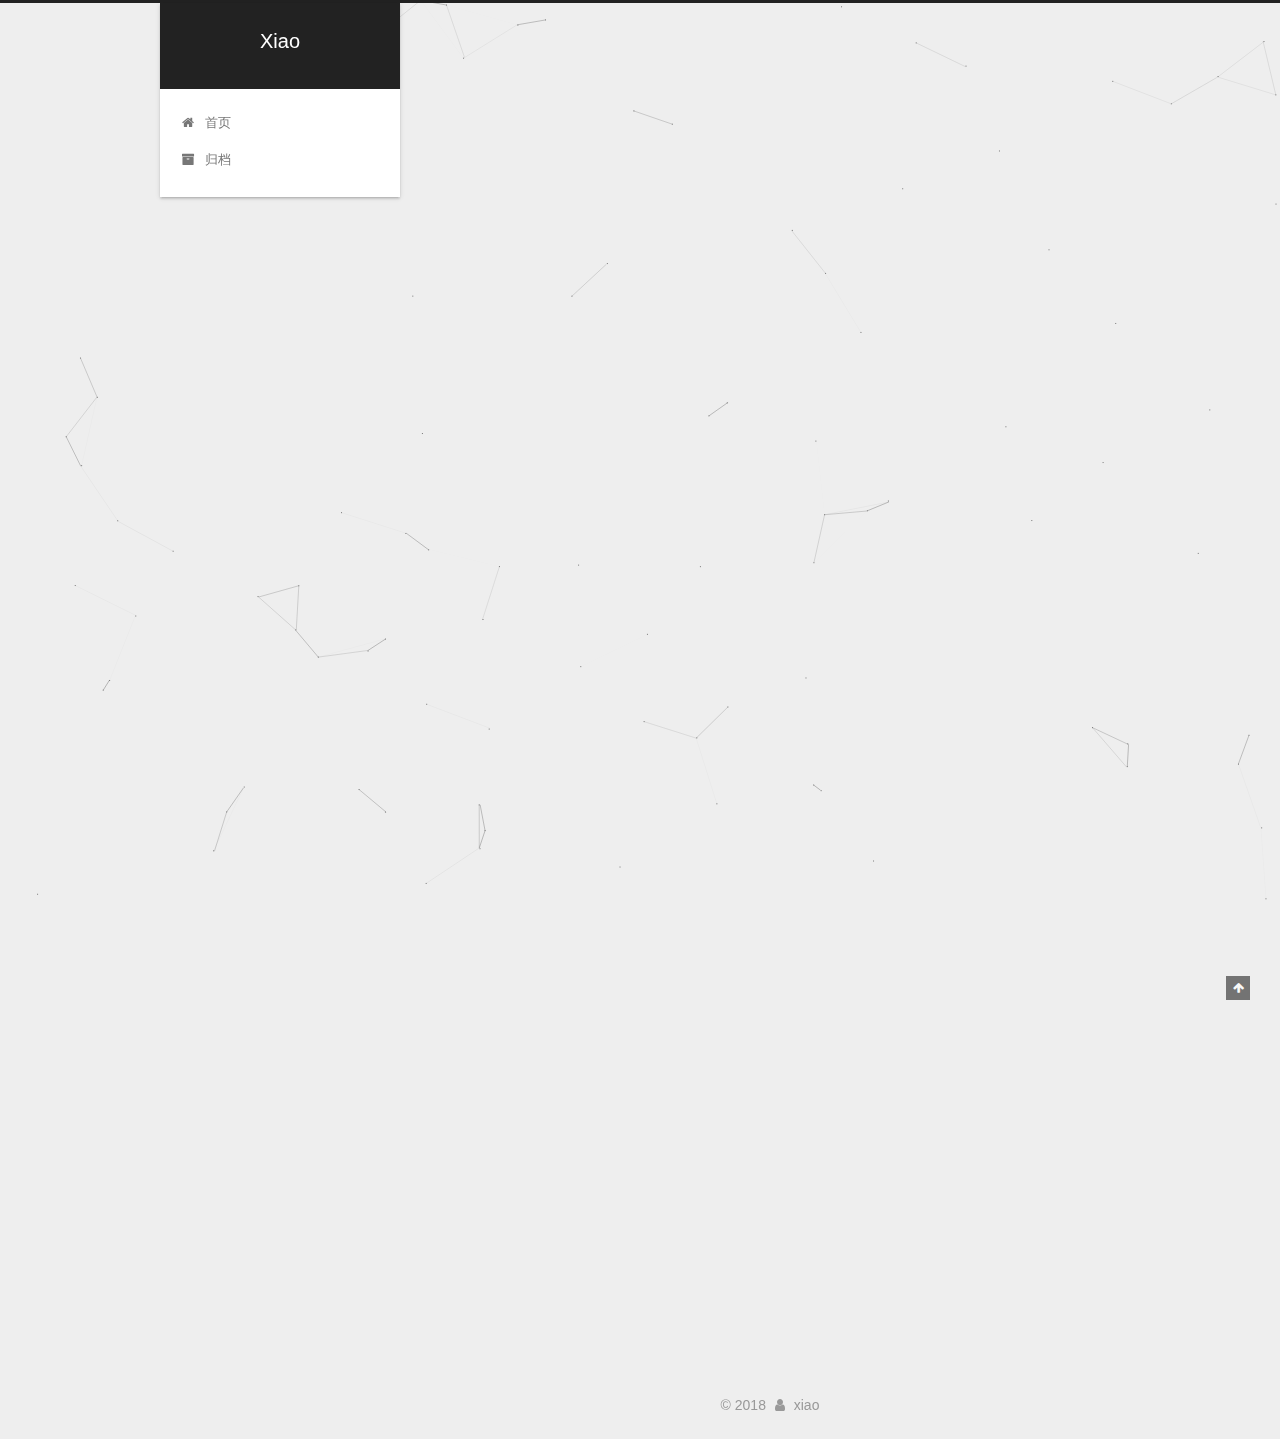
==== index.html @ 37ae93a6 "Site updated: 2018-03-06 10:00:41" ====
<!DOCTYPE html>



  


<html class="theme-next gemini use-motion" lang="zh-Hans">
<head>
  <meta charset="UTF-8"/>
<meta http-equiv="X-UA-Compatible" content="IE=edge" />
<meta name="viewport" content="width=device-width, initial-scale=1, maximum-scale=1"/>
<meta name="theme-color" content="#222">









<meta http-equiv="Cache-Control" content="no-transform" />
<meta http-equiv="Cache-Control" content="no-siteapp" />
















  
  
  <link href="/lib/fancybox/source/jquery.fancybox.css?v=2.1.5" rel="stylesheet" type="text/css" />







<link href="/lib/font-awesome/css/font-awesome.min.css?v=4.6.2" rel="stylesheet" type="text/css" />

<link href="/css/main.css?v=5.1.4" rel="stylesheet" type="text/css" />


  <link rel="apple-touch-icon" sizes="180x180" href="/images/apple-touch-icon-next.png?v=5.1.4">


  <link rel="icon" type="image/png" sizes="32x32" href="/images/favicon-32x32-next.png?v=5.1.4">


  <link rel="icon" type="image/png" sizes="16x16" href="/images/favicon-16x16-next.png?v=5.1.4">


  <link rel="mask-icon" href="/images/logo.svg?v=5.1.4" color="#222">





  <meta name="keywords" content="Hexo, NexT" />










<meta name="description" content="dog face :-)">
<meta property="og:type" content="website">
<meta property="og:title" content="Xiao">
<meta property="og:url" content="http://xiao.dog/index.html">
<meta property="og:site_name" content="Xiao">
<meta property="og:description" content="dog face :-)">
<meta property="og:locale" content="zh-Hans">
<meta name="twitter:card" content="summary">
<meta name="twitter:title" content="Xiao">
<meta name="twitter:description" content="dog face :-)">



<script type="text/javascript" id="hexo.configurations">
  var NexT = window.NexT || {};
  var CONFIG = {
    root: '/',
    scheme: 'Gemini',
    version: '5.1.4',
    sidebar: {"position":"left","display":"post","offset":12,"b2t":false,"scrollpercent":false,"onmobile":false},
    fancybox: true,
    tabs: true,
    motion: {"enable":true,"async":false,"transition":{"post_block":"fadeIn","post_header":"slideDownIn","post_body":"slideDownIn","coll_header":"slideLeftIn","sidebar":"slideUpIn"}},
    duoshuo: {
      userId: '0',
      author: '博主'
    },
    algolia: {
      applicationID: '',
      apiKey: '',
      indexName: '',
      hits: {"per_page":10},
      labels: {"input_placeholder":"Search for Posts","hits_empty":"We didn't find any results for the search: ${query}","hits_stats":"${hits} results found in ${time} ms"}
    }
  };
</script>



  <link rel="canonical" href="http://xiao.dog/"/>





  <title>Xiao</title>
  








</head>

<body itemscope itemtype="http://schema.org/WebPage" lang="zh-Hans">

  
  
    
  

  <div class="container sidebar-position-left 
  page-home">
    <div class="headband"></div>

    <header id="header" class="header" itemscope itemtype="http://schema.org/WPHeader">
      <div class="header-inner"><div class="site-brand-wrapper">
  <div class="site-meta ">
    

    <div class="custom-logo-site-title">
      <a href="/"  class="brand" rel="start">
        <span class="logo-line-before"><i></i></span>
        <span class="site-title">Xiao</span>
        <span class="logo-line-after"><i></i></span>
      </a>
    </div>
      
        <p class="site-subtitle"></p>
      
  </div>

  <div class="site-nav-toggle">
    <button>
      <span class="btn-bar"></span>
      <span class="btn-bar"></span>
      <span class="btn-bar"></span>
    </button>
  </div>
</div>

<nav class="site-nav">
  

  
    <ul id="menu" class="menu">
      
        
        <li class="menu-item menu-item-home">
          <a href="/" rel="section">
            
              <i class="menu-item-icon fa fa-fw fa-home"></i> <br />
            
            首页
          </a>
        </li>
      
        
        <li class="menu-item menu-item-archives">
          <a href="/archives/" rel="section">
            
              <i class="menu-item-icon fa fa-fw fa-archive"></i> <br />
            
            归档
          </a>
        </li>
      

      
    </ul>
  

  
</nav>



 </div>
    </header>

    <main id="main" class="main">
      <div class="main-inner">
        <div class="content-wrap">
          <div id="content" class="content">
            
  <section id="posts" class="posts-expand">
    
      

  

  
  
  

  <article class="post post-type-normal" itemscope itemtype="http://schema.org/Article">
  
  
  
  <div class="post-block">
    <link itemprop="mainEntityOfPage" href="http://xiao.dog/2018/03/02/Django工程结构/">

    <span hidden itemprop="author" itemscope itemtype="http://schema.org/Person">
      <meta itemprop="name" content="xiao">
      <meta itemprop="description" content="">
      <meta itemprop="image" content="/images/dog.jpg">
    </span>

    <span hidden itemprop="publisher" itemscope itemtype="http://schema.org/Organization">
      <meta itemprop="name" content="Xiao">
    </span>

    
      <header class="post-header">

        
        
          <h1 class="post-title" itemprop="name headline">
                
                <a class="post-title-link" href="/2018/03/02/Django工程结构/" itemprop="url">Django 工程目录结构</a></h1>
        

        <div class="post-meta">
          <span class="post-time">
            
              <span class="post-meta-item-icon">
                <i class="fa fa-calendar-o"></i>
              </span>
              
                <span class="post-meta-item-text">发表于</span>
              
              <time title="创建于" itemprop="dateCreated datePublished" datetime="2018-03-02T00:00:00+08:00">
                2018-03-02
              </time>
            

            

            
          </span>

          

          
            
          

          
          

          

          

          

        </div>
      </header>
    

    
    
    
    <div class="post-body" itemprop="articleBody">

      
      

      
        
          <p><a href="http://www.loonapp.com/blog/11/" target="_blank" rel="noopener">来源</a></p>
<h1 id="Django-工程目录结构"><a href="#Django-工程目录结构" class="headerlink" title="Django 工程目录结构"></a>Django 工程目录结构</h1>
          <!--noindex-->
          <div class="post-button text-center">
            <a class="btn" href="/2018/03/02/Django工程结构/#more" rel="contents">
              阅读全文 &raquo;
            </a>
          </div>
          <!--/noindex-->
        
      
    </div>
    
    
    

    

    

    

    <footer class="post-footer">
      

      

      

      
      
        <div class="post-eof"></div>
      
    </footer>
  </div>
  
  
  
  </article>


    
      

  

  
  
  

  <article class="post post-type-normal" itemscope itemtype="http://schema.org/Article">
  
  
  
  <div class="post-block">
    <link itemprop="mainEntityOfPage" href="http://xiao.dog/2018/03/02/Markdown语法/">

    <span hidden itemprop="author" itemscope itemtype="http://schema.org/Person">
      <meta itemprop="name" content="xiao">
      <meta itemprop="description" content="">
      <meta itemprop="image" content="/images/dog.jpg">
    </span>

    <span hidden itemprop="publisher" itemscope itemtype="http://schema.org/Organization">
      <meta itemprop="name" content="Xiao">
    </span>

    
      <header class="post-header">

        
        
          <h1 class="post-title" itemprop="name headline">
                
                <a class="post-title-link" href="/2018/03/02/Markdown语法/" itemprop="url">Markdown</a></h1>
        

        <div class="post-meta">
          <span class="post-time">
            
              <span class="post-meta-item-icon">
                <i class="fa fa-calendar-o"></i>
              </span>
              
                <span class="post-meta-item-text">发表于</span>
              
              <time title="创建于" itemprop="dateCreated datePublished" datetime="2018-03-02T00:00:00+08:00">
                2018-03-02
              </time>
            

            

            
          </span>

          

          
            
          

          
          

          

          

          

        </div>
      </header>
    

    
    
    
    <div class="post-body" itemprop="articleBody">

      
      

      
        
          <h1 id="Markdown"><a href="#Markdown" class="headerlink" title="Markdown"></a>Markdown</h1>
          <!--noindex-->
          <div class="post-button text-center">
            <a class="btn" href="/2018/03/02/Markdown语法/#more" rel="contents">
              阅读全文 &raquo;
            </a>
          </div>
          <!--/noindex-->
        
      
    </div>
    
    
    

    

    

    

    <footer class="post-footer">
      

      

      

      
      
        <div class="post-eof"></div>
      
    </footer>
  </div>
  
  
  
  </article>


    
      

  

  
  
  

  <article class="post post-type-normal" itemscope itemtype="http://schema.org/Article">
  
  
  
  <div class="post-block">
    <link itemprop="mainEntityOfPage" href="http://xiao.dog/2018/03/01/PEP 8/">

    <span hidden itemprop="author" itemscope itemtype="http://schema.org/Person">
      <meta itemprop="name" content="xiao">
      <meta itemprop="description" content="">
      <meta itemprop="image" content="/images/dog.jpg">
    </span>

    <span hidden itemprop="publisher" itemscope itemtype="http://schema.org/Organization">
      <meta itemprop="name" content="Xiao">
    </span>

    
      <header class="post-header">

        
        
          <h1 class="post-title" itemprop="name headline">
                
                <a class="post-title-link" href="/2018/03/01/PEP 8/" itemprop="url">PEP 8</a></h1>
        

        <div class="post-meta">
          <span class="post-time">
            
              <span class="post-meta-item-icon">
                <i class="fa fa-calendar-o"></i>
              </span>
              
                <span class="post-meta-item-text">发表于</span>
              
              <time title="创建于" itemprop="dateCreated datePublished" datetime="2018-03-01T00:00:00+08:00">
                2018-03-01
              </time>
            

            

            
          </span>

          

          
            
          

          
          

          

          

          

        </div>
      </header>
    

    
    
    
    <div class="post-body" itemprop="articleBody">

      
      

      
        
          <h1 id="PEP-8-–-Python编码规范"><a href="#PEP-8-–-Python编码规范" class="headerlink" title="PEP 8 – Python编码规范"></a>PEP 8 – Python编码规范</h1><table>
<thead>
<tr>
<th style="text-align:center">标题</th>
<th>Python编码规范</th>
</tr>
</thead>
<tbody>
<tr>
<td style="text-align:center">PEP</td>
<td>8</td>
</tr>
<tr>
<td style="text-align:center">作者</td>
<td>Guido van Rossum, Barry Warsaw, Nick Coghlan</td>
</tr>
<tr>
<td style="text-align:center">状态</td>
<td>Active</td>
</tr>
<tr>
<td style="text-align:center">类型</td>
<td>Process</td>
</tr>
<tr>
<td style="text-align:center">创建时间</td>
<td>2001年7月5日</td>
</tr>
<tr>
<td style="text-align:center">提交历史</td>
<td>2001年7月5日，2013年8月1日</td>
</tr>
</tbody>
</table>
          <!--noindex-->
          <div class="post-button text-center">
            <a class="btn" href="/2018/03/01/PEP 8/#more" rel="contents">
              阅读全文 &raquo;
            </a>
          </div>
          <!--/noindex-->
        
      
    </div>
    
    
    

    

    

    

    <footer class="post-footer">
      

      

      

      
      
        <div class="post-eof"></div>
      
    </footer>
  </div>
  
  
  
  </article>


    
  </section>

  


          </div>
          


          

        </div>
        
          
  
  <div class="sidebar-toggle">
    <div class="sidebar-toggle-line-wrap">
      <span class="sidebar-toggle-line sidebar-toggle-line-first"></span>
      <span class="sidebar-toggle-line sidebar-toggle-line-middle"></span>
      <span class="sidebar-toggle-line sidebar-toggle-line-last"></span>
    </div>
  </div>

  <aside id="sidebar" class="sidebar">
    
    <div class="sidebar-inner">

      

      

      <section class="site-overview-wrap sidebar-panel sidebar-panel-active">
        <div class="site-overview">
          <div class="site-author motion-element" itemprop="author" itemscope itemtype="http://schema.org/Person">
            
              <img class="site-author-image" itemprop="image"
                src="/images/dog.jpg"
                alt="xiao" />
            
              <p class="site-author-name" itemprop="name">xiao</p>
              <p class="site-description motion-element" itemprop="description">dog face :-)</p>
          </div>

          <nav class="site-state motion-element">

            
              <div class="site-state-item site-state-posts">
              
                <a href="/archives/">
              
                  <span class="site-state-item-count">3</span>
                  <span class="site-state-item-name">日志</span>
                </a>
              </div>
            

            

            
              
              
              <div class="site-state-item site-state-tags">
                
                  <span class="site-state-item-count">3</span>
                  <span class="site-state-item-name">标签</span>
                
              </div>
            

          </nav>

          

          

          
          

          
          

          

        </div>
      </section>

      

      

    </div>
  </aside>


        
      </div>
    </main>

    <footer id="footer" class="footer">
      <div class="footer-inner">
        <div class="copyright">&copy; <span itemprop="copyrightYear">2018</span>
  <span class="with-love">
    <i class="fa fa-user"></i>
  </span>
  <span class="author" itemprop="copyrightHolder">xiao</span>

  
</div>









        







        
      </div>
    </footer>

    
      <div class="back-to-top">
        <i class="fa fa-arrow-up"></i>
        
      </div>
    

    

  </div>

  

<script type="text/javascript">
  if (Object.prototype.toString.call(window.Promise) !== '[object Function]') {
    window.Promise = null;
  }
</script>









  


  











  
  
    <script type="text/javascript" src="/lib/jquery/index.js?v=2.1.3"></script>
  

  
  
    <script type="text/javascript" src="/lib/fastclick/lib/fastclick.min.js?v=1.0.6"></script>
  

  
  
    <script type="text/javascript" src="/lib/jquery_lazyload/jquery.lazyload.js?v=1.9.7"></script>
  

  
  
    <script type="text/javascript" src="/lib/velocity/velocity.min.js?v=1.2.1"></script>
  

  
  
    <script type="text/javascript" src="/lib/velocity/velocity.ui.min.js?v=1.2.1"></script>
  

  
  
    <script type="text/javascript" src="/lib/fancybox/source/jquery.fancybox.pack.js?v=2.1.5"></script>
  

  
  
    <script type="text/javascript" src="/lib/canvas-nest/canvas-nest.min.js"></script>
  


  


  <script type="text/javascript" src="/js/src/utils.js?v=5.1.4"></script>

  <script type="text/javascript" src="/js/src/motion.js?v=5.1.4"></script>



  
  


  <script type="text/javascript" src="/js/src/affix.js?v=5.1.4"></script>

  <script type="text/javascript" src="/js/src/schemes/pisces.js?v=5.1.4"></script>



  

  


  <script type="text/javascript" src="/js/src/bootstrap.js?v=5.1.4"></script>



  


  




	





  





  












  





  

  

  

  
  

  

  

  

</body>
</html>
---- css/main.css ----
/* normalize.css v3.0.2 | MIT License | git.io/normalize */
html {
  font-family: sans-serif; /* 1 */
  -ms-text-size-adjust: 100%; /* 2 */
  -webkit-text-size-adjust: 100%; /* 2 */
}
body {
  margin: 0;
}
article,
aside,
details,
figcaption,
figure,
footer,
header,
hgroup,
main,
menu,
nav,
section,
summary {
  display: block;
}
audio,
canvas,
progress,
video {
  display: inline-block; /* 1 */
  vertical-align: baseline; /* 2 */
}
audio:not([controls]) {
  display: none;
  height: 0;
}
[hidden],
template {
  display: none;
}
a {
  background-color: transparent;
}
a:active,
a:hover {
  outline: 0;
}
abbr[title] {
  border-bottom: 1px dotted;
}
b,
strong {
  font-weight: bold;
}
dfn {
  font-style: italic;
}
h1 {
  font-size: 2em;
  margin: 0.67em 0;
}
mark {
  background: #ff0;
  color: #000;
}
small {
  font-size: 80%;
}
sub,
sup {
  font-size: 75%;
  line-height: 0;
  position: relative;
  vertical-align: baseline;
}
sup {
  top: -0.5em;
}
sub {
  bottom: -0.25em;
}
img {
  border: 0;
}
svg:not(:root) {
  overflow: hidden;
}
figure {
  margin: 1em 40px;
}
hr {
  -moz-box-sizing: content-box;
  box-sizing: content-box;
  height: 0;
}
pre {
  overflow: auto;
}
code,
kbd,
pre,
samp {
  font-family: monospace, monospace;
  font-size: 1em;
}
button,
input,
optgroup,
select,
textarea {
  color: inherit; /* 1 */
  font: inherit; /* 2 */
  margin: 0; /* 3 */
}
button {
  overflow: visible;
}
button,
select {
  text-transform: none;
}
button,
html input[type="button"],
input[type="reset"],
input[type="submit"] {
  -webkit-appearance: button; /* 2 */
  cursor: pointer; /* 3 */
}
button[disabled],
html input[disabled] {
  cursor: default;
}
button::-moz-focus-inner,
input::-moz-focus-inner {
  border: 0;
  padding: 0;
}
input {
  line-height: normal;
}
input[type="checkbox"],
input[type="radio"] {
  box-sizing: border-box; /* 1 */
  padding: 0; /* 2 */
}
input[type="number"]::-webkit-inner-spin-button,
input[type="number"]::-webkit-outer-spin-button {
  height: auto;
}
input[type="search"] {
  -webkit-appearance: textfield; /* 1 */
  -moz-box-sizing: content-box;
  -webkit-box-sizing: content-box; /* 2 */
  box-sizing: content-box;
}
input[type="search"]::-webkit-search-cancel-button,
input[type="search"]::-webkit-search-decoration {
  -webkit-appearance: none;
}
fieldset {
  border: 1px solid #c0c0c0;
  margin: 0 2px;
  padding: 0.35em 0.625em 0.75em;
}
legend {
  border: 0; /* 1 */
  padding: 0; /* 2 */
}
textarea {
  overflow: auto;
}
optgroup {
  font-weight: bold;
}
table {
  border-collapse: collapse;
  border-spacing: 0;
}
td,
th {
  padding: 0;
}
::selection {
  background: #262a30;
  color: #fff;
}
body {
  position: relative;
  font-family: 'Lato', "PingFang SC", "Microsoft YaHei", sans-serif;
  font-size: 14px;
  line-height: 2;
  color: #555;
  background: #eee;
}
@media (max-width: 767px) {
  body {
    padding-right: 0 !important;
  }
}
@media (min-width: 768px) and (max-width: 991px) {
  body {
    padding-right: 0 !important;
  }
}
@media (min-width: 1600px) {
  body {
    font-size: 16px;
  }
}
h1,
h2,
h3,
h4,
h5,
h6 {
  margin: 0;
  padding: 0;
  font-weight: bold;
  line-height: 1.5;
  font-family: 'Lato', "PingFang SC", "Microsoft YaHei", sans-serif;
}
h2,
h3,
h4,
h5,
h6 {
  margin: 20px 0 15px;
}
h1 {
  font-size: 22px;
}
@media (max-width: 767px) {
  h1 {
    font-size: 18px;
  }
}
h2 {
  font-size: 20px;
}
@media (max-width: 767px) {
  h2 {
    font-size: 16px;
  }
}
h3 {
  font-size: 18px;
}
@media (max-width: 767px) {
  h3 {
    font-size: 14px;
  }
}
h4 {
  font-size: 16px;
}
@media (max-width: 767px) {
  h4 {
    font-size: 12px;
  }
}
h5 {
  font-size: 14px;
}
@media (max-width: 767px) {
  h5 {
    font-size: 10px;
  }
}
h6 {
  font-size: 12px;
}
@media (max-width: 767px) {
  h6 {
    font-size: 8px;
  }
}
p {
  margin: 0 0 20px 0;
}
a {
  color: #555;
  text-decoration: none;
  outline: none;
  border-bottom: 1px solid #999;
  word-wrap: break-word;
}
a:hover {
  color: #222;
  border-bottom-color: #222;
}
blockquote {
  margin: 0;
  padding: 0;
}
img {
  display: block;
  margin: auto;
  max-width: 100%;
  height: auto;
}
hr {
  margin: 40px 0;
  height: 3px;
  border: none;
  background-color: #ddd;
  background-image: repeating-linear-gradient(-45deg, #fff, #fff 4px, transparent 4px, transparent 8px);
}
blockquote {
  padding: 0 15px;
  color: #666;
  border-left: 4px solid #ddd;
}
blockquote cite::before {
  content: "-";
  padding: 0 5px;
}
dt {
  font-weight: 700;
}
dd {
  margin: 0;
  padding: 0;
}
kbd {
  border: 1px solid #ccc;
  border-radius: 0.2em;
  box-shadow: 0.1em 0.1em 0.2em rgba(0,0,0,0.1);
  background-color: #f9f9f9;
  font-family: inherit;
  background-image: -webkit-linear-gradient(top, #eee, #fff, #eee);
  padding: 0.1em 0.3em;
  white-space: nowrap;
}
.text-left {
  text-align: left;
}
.text-center {
  text-align: center;
}
.text-right {
  text-align: right;
}
.text-justify {
  text-align: justify;
}
.text-nowrap {
  white-space: nowrap;
}
.text-lowercase {
  text-transform: lowercase;
}
.text-uppercase {
  text-transform: uppercase;
}
.text-capitalize {
  text-transform: capitalize;
}
.center-block {
  display: block;
  margin-left: auto;
  margin-right: auto;
}
.clearfix:before,
.clearfix:after {
  content: " ";
  display: table;
}
.clearfix:after {
  clear: both;
}
.pullquote {
  width: 45%;
}
.pullquote.left {
  float: left;
  margin-left: 5px;
  margin-right: 10px;
}
.pullquote.right {
  float: right;
  margin-left: 10px;
  margin-right: 5px;
}
.affix.affix.affix {
  position: fixed;
}
.translation {
  margin-top: -20px;
  font-size: 14px;
  color: #999;
}
.scrollbar-measure {
  width: 100px;
  height: 100px;
  overflow: scroll;
  position: absolute;
  top: -9999px;
}
.use-motion .motion-element {
  opacity: 0;
}
table {
  margin: 20px 0;
  width: 100%;
  border-collapse: collapse;
  border-spacing: 0;
  border: 1px solid #ddd;
  font-size: 14px;
  table-layout: fixed;
  word-wrap: break-all;
}
table>tbody>tr:nth-of-type(odd) {
  background-color: #f9f9f9;
}
table>tbody>tr:hover {
  background-color: #f5f5f5;
}
caption,
th,
td {
  padding: 8px;
  text-align: left;
  vertical-align: middle;
  font-weight: normal;
}
th,
td {
  border-bottom: 3px solid #ddd;
  border-right: 1px solid #eee;
}
th {
  padding-bottom: 10px;
  font-weight: 700;
}
td {
  border-bottom-width: 1px;
}
html,
body {
  height: 100%;
}
.container {
  position: relative;
  min-height: 100%;
}
.header-inner {
  margin: 0 auto;
  padding: 100px 0 70px;
  width: calc(100% - 252px);
}
@media (min-width: 1600px) {
  .container .header-inner {
    width: 900px;
  }
}
.main {
  padding-bottom: 150px;
}
.main-inner {
  margin: 0 auto;
  width: calc(100% - 252px);
}
@media (min-width: 1600px) {
  .container .main-inner {
    width: 900px;
  }
}
.footer {
  position: absolute;
  left: 0;
  bottom: 0;
  width: 100%;
  min-height: 50px;
}
.footer-inner {
  box-sizing: border-box;
  margin: 20px auto;
  width: calc(100% - 252px);
}
@media (min-width: 1600px) {
  .container .footer-inner {
    width: 900px;
  }
}
pre,
.highlight {
  overflow: auto;
  margin: 20px 0;
  padding: 0;
  font-size: 13px;
  color: #4d4d4c;
  background: #f7f7f7;
  line-height: 1.6;
}
pre,
code {
  font-family: consolas, Menlo, "PingFang SC", "Microsoft YaHei", monospace;
}
code {
  padding: 2px 4px;
  word-wrap: break-word;
  color: #555;
  background: #eee;
  border-radius: 3px;
  font-size: 13px;
}
pre {
  padding: 10px;
}
pre code {
  padding: 0;
  color: #4d4d4c;
  background: none;
  text-shadow: none;
}
.highlight {
  border-radius: 1px;
}
.highlight pre {
  border: none;
  margin: 0;
  padding: 10px 0;
}
.highlight table {
  margin: 0;
  width: auto;
  border: none;
}
.highlight td {
  border: none;
  padding: 0;
}
.highlight figcaption {
  font-size: 1em;
  color: #4d4d4c;
  line-height: 1em;
  margin-bottom: 1em;
}
.highlight figcaption:before,
.highlight figcaption:after {
  content: " ";
  display: table;
}
.highlight figcaption:after {
  clear: both;
}
.highlight figcaption a {
  float: right;
  color: #4d4d4c;
}
.highlight figcaption a:hover {
  border-bottom-color: #4d4d4c;
}
.highlight .gutter pre {
  padding-left: 10px;
  padding-right: 10px;
  color: #869194;
  text-align: right;
  background-color: #eff2f3;
}
.highlight .code pre {
  width: 100%;
  padding-left: 10px;
  padding-right: 10px;
  background-color: #f7f7f7;
}
.highlight .line {
  height: 20px;
}
.gutter {
  -webkit-user-select: none;
  -moz-user-select: none;
  -ms-user-select: none;
  user-select: none;
}
.gist table {
  width: auto;
}
.gist table td {
  border: none;
}
pre .deletion {
  background: #fdd;
}
pre .addition {
  background: #dfd;
}
pre .meta {
  color: #8959a8;
}
pre .comment {
  color: #8e908c;
}
pre .variable,
pre .attribute,
pre .tag,
pre .regexp,
pre .ruby .constant,
pre .xml .tag .title,
pre .xml .pi,
pre .xml .doctype,
pre .html .doctype,
pre .css .id,
pre .css .class,
pre .css .pseudo {
  color: #c82829;
}
pre .number,
pre .preprocessor,
pre .built_in,
pre .literal,
pre .params,
pre .constant,
pre .command {
  color: #f5871f;
}
pre .ruby .class .title,
pre .css .rules .attribute,
pre .string,
pre .value,
pre .inheritance,
pre .header,
pre .ruby .symbol,
pre .xml .cdata,
pre .special,
pre .number,
pre .formula {
  color: #718c00;
}
pre .title,
pre .css .hexcolor {
  color: #3e999f;
}
pre .function,
pre .python .decorator,
pre .python .title,
pre .ruby .function .title,
pre .ruby .title .keyword,
pre .perl .sub,
pre .javascript .title,
pre .coffeescript .title {
  color: #4271ae;
}
pre .keyword,
pre .javascript .function {
  color: #8959a8;
}
.full-image.full-image.full-image.full-image {
  border: none;
  max-width: 100%;
  width: auto;
  margin: 20px auto 25px;
}
@media (min-width: 992px) {
  .full-image.full-image.full-image.full-image {
    max-width: none;
    width: 118%;
    margin: 0 -9%;
  }
}
.blockquote-center,
.page-home .post-type-quote blockquote,
.page-post-detail .post-type-quote blockquote {
  position: relative;
  margin: 40px 0;
  padding: 0;
  border-left: none;
  text-align: center;
}
.blockquote-center::before,
.page-home .post-type-quote blockquote::before,
.page-post-detail .post-type-quote blockquote::before,
.blockquote-center::after,
.page-home .post-type-quote blockquote::after,
.page-post-detail .post-type-quote blockquote::after {
  position: absolute;
  content: ' ';
  display: block;
  width: 100%;
  height: 24px;
  opacity: 0.2;
  background-repeat: no-repeat;
  background-position: 0 -6px;
  background-size: 22px 22px;
}
.blockquote-center::before,
.page-home .post-type-quote blockquote::before,
.page-post-detail .post-type-quote blockquote::before {
  top: -20px;
  background-image: url("../images/quote-l.svg");
  border-top: 1px solid #ccc;
}
.blockquote-center::after,
.page-home .post-type-quote blockquote::after,
.page-post-detail .post-type-quote blockquote::after {
  bottom: -20px;
  background-image: url("../images/quote-r.svg");
  border-bottom: 1px solid #ccc;
  background-position: 100% 8px;
}
.blockquote-center p,
.page-home .post-type-quote blockquote p,
.page-post-detail .post-type-quote blockquote p,
.blockquote-center div,
.page-home .post-type-quote blockquote div,
.page-post-detail .post-type-quote blockquote div {
  text-align: center;
}
.post .post-body .group-picture img {
  box-sizing: border-box;
  padding: 0 3px;
  border: none;
}
.post .group-picture-row {
  overflow: hidden;
  margin-top: 6px;
}
.post .group-picture-row:first-child {
  margin-top: 0;
}
.post .group-picture-column {
  float: left;
}
.page-post-detail .post-body .group-picture-column {
  float: none;
  margin-top: 10px;
  width: auto !important;
}
.page-post-detail .post-body .group-picture-column img {
  margin: 0 auto;
}
.page-archive .group-picture-container {
  overflow: hidden;
}
.page-archive .group-picture-row {
  float: left;
}
.page-archive .group-picture-row:first-child {
  margin-top: 6px;
}
.page-archive .group-picture-column {
  max-width: 150px;
  max-height: 150px;
}
.post-body .note {
  position: relative;
  padding: 15px;
  margin-bottom: 20px;
  border: 1px solid #eee;
  border-left-width: 5px;
  border-radius: 3px;
}
.post-body .note h2,
.post-body .note h3,
.post-body .note h4,
.post-body .note h5,
.post-body .note h6 {
  margin-top: 0;
  margin-bottom: 0;
  border-bottom: initial;
  padding-top: 0 !important;
}
.post-body .note p:first-child,
.post-body .note ul:first-child,
.post-body .note ol:first-child,
.post-body .note table:first-child,
.post-body .note pre:first-child,
.post-body .note blockquote:first-child {
  margin-top: 0;
}
.post-body .note p:last-child,
.post-body .note ul:last-child,
.post-body .note ol:last-child,
.post-body .note table:last-child,
.post-body .note pre:last-child,
.post-body .note blockquote:last-child {
  margin-bottom: 0;
}
.post-body .note.default {
  border-left-color: #777;
}
.post-body .note.default h2,
.post-body .note.default h3,
.post-body .note.default h4,
.post-body .note.default h5,
.post-body .note.default h6 {
  color: #777;
}
.post-body .note.primary {
  border-left-color: #6f42c1;
}
.post-body .note.primary h2,
.post-body .note.primary h3,
.post-body .note.primary h4,
.post-body .note.primary h5,
.post-body .note.primary h6 {
  color: #6f42c1;
}
.post-body .note.info {
  border-left-color: #428bca;
}
.post-body .note.info h2,
.post-body .note.info h3,
.post-body .note.info h4,
.post-body .note.info h5,
.post-body .note.info h6 {
  color: #428bca;
}
.post-body .note.success {
  border-left-color: #5cb85c;
}
.post-body .note.success h2,
.post-body .note.success h3,
.post-body .note.success h4,
.post-body .note.success h5,
.post-body .note.success h6 {
  color: #5cb85c;
}
.post-body .note.warning {
  border-left-color: #f0ad4e;
}
.post-body .note.warning h2,
.post-body .note.warning h3,
.post-body .note.warning h4,
.post-body .note.warning h5,
.post-body .note.warning h6 {
  color: #f0ad4e;
}
.post-body .note.danger {
  border-left-color: #d9534f;
}
.post-body .note.danger h2,
.post-body .note.danger h3,
.post-body .note.danger h4,
.post-body .note.danger h5,
.post-body .note.danger h6 {
  color: #d9534f;
}
.post-body .label {
  display: inline;
  padding: 0 2px;
  white-space: nowrap;
}
.post-body .label.default {
  background-color: #f0f0f0;
}
.post-body .label.primary {
  background-color: #efe6f7;
}
.post-body .label.info {
  background-color: #e5f2f8;
}
.post-body .label.success {
  background-color: #e7f4e9;
}
.post-body .label.warning {
  background-color: #fcf6e1;
}
.post-body .label.danger {
  background-color: #fae8eb;
}
.post-body .tabs {
  position: relative;
  display: block;
  margin-bottom: 20px;
  padding-top: 10px;
}
.post-body .tabs ul.nav-tabs {
  margin: 0;
  padding: 0;
  display: flex;
  margin-bottom: -1px;
}
@media (max-width: 413px) {
  .post-body .tabs ul.nav-tabs {
    display: block;
    margin-bottom: 5px;
  }
}
.post-body .tabs ul.nav-tabs li.tab {
  list-style-type: none !important;
  margin: 0 0.25em 0 0;
  border-top: 3px solid transparent;
  border-left: 1px solid transparent;
  border-right: 1px solid transparent;
}
@media (max-width: 413px) {
  .post-body .tabs ul.nav-tabs li.tab {
    margin: initial;
    border-top: 1px solid transparent;
    border-left: 3px solid transparent;
    border-right: 1px solid transparent;
    border-bottom: 1px solid transparent;
  }
}
.post-body .tabs ul.nav-tabs li.tab a {
  outline: 0;
  border-bottom: initial;
  display: block;
  line-height: 1.8em;
  padding: 0.25em 0.75em;
  transition-duration: 0.2s;
  transition-timing-function: ease-out;
  transition-delay: 0s;
}
.post-body .tabs ul.nav-tabs li.tab a i {
  width: 1.285714285714286em;
}
.post-body .tabs ul.nav-tabs li.tab.active {
  border-top: 3px solid #fc6423;
  border-left: 1px solid #ddd;
  border-right: 1px solid #ddd;
  background-color: #fff;
}
@media (max-width: 413px) {
  .post-body .tabs ul.nav-tabs li.tab.active {
    border-top: 1px solid #ddd;
    border-left: 3px solid #fc6423;
    border-right: 1px solid #ddd;
    border-bottom: 1px solid #ddd;
  }
}
.post-body .tabs ul.nav-tabs li.tab.active a {
  cursor: default;
  color: #555;
}
.post-body .tabs .tab-content {
  background-color: #fff;
}
.post-body .tabs .tab-content .tab-pane {
  border: 1px solid #ddd;
  padding: 20px 20px 0 20px;
}
.post-body .tabs .tab-content .tab-pane:not(.active) {
  display: none !important;
}
.post-body .tabs .tab-content .tab-pane.active {
  display: block !important;
}
.btn {
  display: inline-block;
  padding: 0 20px;
  font-size: 14px;
  color: #555;
  background: #fff;
  border: 2px solid #555;
  text-decoration: none;
  border-radius: 2px;
  transition-property: background-color;
  transition-duration: 0.2s;
  transition-timing-function: ease-in-out;
  transition-delay: 0s;
  line-height: 2;
}
.btn:hover {
  border-color: #222;
  color: #fff;
  background: #222;
}
.btn +.btn {
  margin: 0 0 8px 8px;
}
.btn .fa-fw {
  width: 1.285714285714286em;
  text-align: left;
}
.btn-bar {
  display: block;
  width: 22px;
  height: 2px;
  background: #555;
  border-radius: 1px;
}
.btn-bar+.btn-bar {
  margin-top: 4px;
}
.pagination {
  margin: 120px 0 40px;
  text-align: center;
  border-top: 1px solid #eee;
}
.page-number-basic,
.pagination .prev,
.pagination .next,
.pagination .page-number,
.pagination .space {
  display: inline-block;
  position: relative;
  top: -1px;
  margin: 0 10px;
  padding: 0 11px;
}
@media (max-width: 767px) {
  .page-number-basic,
  .pagination .prev,
  .pagination .next,
  .pagination .page-number,
  .pagination .space {
    margin: 0 5px;
  }
}
.pagination .prev,
.pagination .next,
.pagination .page-number {
  border-bottom: 0;
  border-top: 1px solid #eee;
  transition-property: border-color;
  transition-duration: 0.2s;
  transition-timing-function: ease-in-out;
  transition-delay: 0s;
}
.pagination .prev:hover,
.pagination .next:hover,
.pagination .page-number:hover {
  border-top-color: #222;
}
.pagination .space {
  padding: 0;
  margin: 0;
}
.pagination .prev {
  margin-left: 0;
}
.pagination .next {
  margin-right: 0;
}
.pagination .page-number.current {
  color: #fff;
  background: #ccc;
  border-top-color: #ccc;
}
@media (max-width: 767px) {
  .pagination {
    border-top: none;
  }
  .pagination .prev,
  .pagination .next,
  .pagination .page-number {
    margin-bottom: 10px;
    border-top: 0;
    border-bottom: 1px solid #eee;
    padding: 0 10px;
  }
  .pagination .prev:hover,
  .pagination .next:hover,
  .pagination .page-number:hover {
    border-bottom-color: #222;
  }
}
.comments {
  margin: 60px 20px 0;
}
.tag-cloud {
  text-align: center;
}
.tag-cloud a {
  display: inline-block;
  margin: 10px;
}
.back-to-top {
  box-sizing: border-box;
  position: fixed;
  bottom: -100px;
  right: 30px;
  z-index: 1050;
  padding: 0 6px;
  width: 24px;
  background: #222;
  font-size: 12px;
  opacity: 0.6;
  color: #fff;
  cursor: pointer;
  text-align: center;
  -webkit-transform: translateZ(0);
  transition-property: bottom;
  transition-duration: 0.2s;
  transition-timing-function: ease-in-out;
  transition-delay: 0s;
}
@media (min-width: 768px) and (max-width: 991px) {
  .back-to-top {
    display: none !important;
  }
}
@media (max-width: 767px) {
  .back-to-top {
    display: none !important;
  }
}
.back-to-top.back-to-top-on {
  bottom: 30px;
}
.header {
  background: transparent;
}
.header-inner {
  position: relative;
}
.headband {
  height: 3px;
  background: #222;
}
.site-meta {
  margin: 0;
  text-align: center;
}
@media (max-width: 767px) {
  .site-meta {
    text-align: center;
  }
}
.brand {
  position: relative;
  display: inline-block;
  padding: 0 40px;
  color: #fff;
  background: #222;
  border-bottom: none;
}
.brand:hover {
  color: #fff;
}
.logo {
  display: inline-block;
  margin-right: 5px;
  line-height: 36px;
  vertical-align: top;
}
.site-title {
  display: inline-block;
  vertical-align: top;
  line-height: 36px;
  font-size: 20px;
  font-weight: normal;
  font-family: 'Lato', "PingFang SC", "Microsoft YaHei", sans-serif;
}
.site-subtitle {
  margin-top: 10px;
  font-size: 13px;
  color: #ddd;
}
.use-motion .brand {
  opacity: 0;
}
.use-motion .logo,
.use-motion .site-title,
.use-motion .site-subtitle {
  opacity: 0;
  position: relative;
  top: -10px;
}
.site-nav-toggle {
  display: none;
  position: absolute;
  top: 10px;
  left: 10px;
}
@media (max-width: 767px) {
  .site-nav-toggle {
    display: block;
  }
}
.site-nav-toggle button {
  margin-top: 2px;
  padding: 9px 10px;
  background: transparent;
  border: none;
}
@media (max-width: 767px) {
  .site-nav {
    display: none;
    margin: 0 -10px;
    padding: 0 10px;
    clear: both;
    border-top: 1px solid #ddd;
  }
}
@media (min-width: 768px) and (max-width: 991px) {
  .site-nav {
    display: block !important;
  }
}
@media (min-width: 992px) {
  .site-nav {
    display: block !important;
  }
}
.menu {
  margin-top: 20px;
  padding-left: 0;
  text-align: center;
}
.menu .menu-item {
  display: inline-block;
  margin: 0 10px;
  list-style: none;
}
@media screen and (max-width: 767px) {
  .menu .menu-item {
    margin-top: 10px;
  }
}
.menu .menu-item a {
  display: block;
  font-size: 13px;
  line-height: inherit;
  border-bottom: 1px solid transparent;
  transition-property: border-color;
  transition-duration: 0.2s;
  transition-timing-function: ease-in-out;
  transition-delay: 0s;
}
.menu .menu-item a:hover,
.menu-item-active a {
  border-bottom-color: #222;
}
.menu .menu-item .fa {
  margin-right: 5px;
}
.use-motion .menu-item {
  opacity: 0;
}
.post-body {
  font-family: 'Lato', "PingFang SC", "Microsoft YaHei", sans-serif;
}
@media (max-width: 767px) {
  .post-body {
    word-break: break-word;
  }
}
.post-body .fancybox img {
  display: block !important;
  margin: 0 auto;
  cursor: pointer;
  cursor: zoom-in;
  cursor: -webkit-zoom-in;
}
.post-body .image-caption,
.post-body .figure .caption {
  margin: -20px auto 15px;
  text-align: center;
  font-size: 14px;
  color: #999;
  font-weight: bold;
  line-height: 1;
}
.post-sticky-flag {
  display: inline-block;
  font-size: 16px;
  -ms-transform: rotate(30deg);
  -webkit-transform: rotate(30deg);
  -moz-transform: rotate(30deg);
  -ms-transform: rotate(30deg);
  -o-transform: rotate(30deg);
  transform: rotate(30deg);
}
.use-motion .post-block,
.use-motion .pagination,
.use-motion .comments {
  opacity: 0;
}
.use-motion .post-header {
  opacity: 0;
}
.use-motion .post-body {
  opacity: 0;
}
.use-motion .collection-title {
  opacity: 0;
}
.posts-expand {
  padding-top: 40px;
}
@media (max-width: 767px) {
  .posts-expand {
    margin: 0 20px;
  }
  .post-body pre .gutter pre {
    padding-right: 10px;
  }
  .post-body .highlight {
    margin-left: 0px;
    margin-right: 0px;
    padding: 0;
  }
  .post-body .highlight .gutter pre {
    padding-right: 10px;
  }
}
@media (min-width: 992px) {
  .posts-expand .post-body {
    text-align: justify;
  }
}
.posts-expand .post-body h2,
.posts-expand .post-body h3,
.posts-expand .post-body h4,
.posts-expand .post-body h5,
.posts-expand .post-body h6 {
  padding-top: 10px;
}
.posts-expand .post-body h2 .header-anchor,
.posts-expand .post-body h3 .header-anchor,
.posts-expand .post-body h4 .header-anchor,
.posts-expand .post-body h5 .header-anchor,
.posts-expand .post-body h6 .header-anchor {
  float: right;
  margin-left: 10px;
  color: #ccc;
  border-bottom-style: none;
  visibility: hidden;
}
.posts-expand .post-body h2 .header-anchor:hover,
.posts-expand .post-body h3 .header-anchor:hover,
.posts-expand .post-body h4 .header-anchor:hover,
.posts-expand .post-body h5 .header-anchor:hover,
.posts-expand .post-body h6 .header-anchor:hover {
  color: inherit;
}
.posts-expand .post-body h2:hover .header-anchor,
.posts-expand .post-body h3:hover .header-anchor,
.posts-expand .post-body h4:hover .header-anchor,
.posts-expand .post-body h5:hover .header-anchor,
.posts-expand .post-body h6:hover .header-anchor {
  visibility: visible;
}
.posts-expand .post-body ul li {
  list-style: circle;
}
.posts-expand .post-body img {
  box-sizing: border-box;
  margin: auto;
  padding: 3px;
  border: 1px solid #ddd;
}
.posts-expand .post-body .fancybox img {
  margin: 0 auto 25px;
}
@media (max-width: 767px) {
  .posts-collapse {
    margin: 0 20px;
  }
  .posts-collapse .post-title,
  .posts-collapse .post-meta {
    display: block;
    width: auto;
    text-align: left;
  }
}
.posts-collapse {
  position: relative;
  z-index: 1010;
  margin-left: 55px;
}
.posts-collapse::after {
  content: " ";
  position: absolute;
  top: 20px;
  left: 0;
  margin-left: -2px;
  width: 4px;
  height: 100%;
  background: #f5f5f5;
  z-index: -1;
}
@media (max-width: 767px) {
  .posts-collapse {
    margin: 0 20px;
  }
}
.posts-collapse .collection-title {
  position: relative;
  margin: 60px 0;
}
.posts-collapse .collection-title h1,
.posts-collapse .collection-title h2 {
  margin-left: 20px;
}
.posts-collapse .collection-title small {
  color: #bbb;
  margin-left: 5px;
}
.posts-collapse .collection-title::before {
  content: " ";
  position: absolute;
  left: 0;
  top: 50%;
  margin-left: -4px;
  margin-top: -4px;
  width: 8px;
  height: 8px;
  background: #bbb;
  border-radius: 50%;
}
.posts-collapse .post {
  margin: 30px 0;
}
.posts-collapse .post-header {
  position: relative;
  transition-duration: 0.2s;
  transition-timing-function: ease-in-out;
  transition-delay: 0s;
  transition-property: border;
  border-bottom: 1px dashed #ccc;
}
.posts-collapse .post-header::before {
  content: " ";
  position: absolute;
  left: 0;
  top: 12px;
  width: 6px;
  height: 6px;
  margin-left: -4px;
  background: #bbb;
  border-radius: 50%;
  border: 1px solid #fff;
  transition-duration: 0.2s;
  transition-timing-function: ease-in-out;
  transition-delay: 0s;
  transition-property: background;
}
.posts-collapse .post-header:hover {
  border-bottom-color: #666;
}
.posts-collapse .post-header:hover::before {
  background: #222;
}
.posts-collapse .post-meta {
  position: absolute;
  font-size: 12px;
  left: 20px;
  top: 5px;
}
.posts-collapse .post-comments-count {
  display: none;
}
.posts-collapse .post-title {
  margin-left: 60px;
  font-size: 16px;
  font-weight: normal;
  line-height: inherit;
}
.posts-collapse .post-title::after {
  margin-left: 3px;
  opacity: 0.6;
}
.posts-collapse .post-title a {
  color: #666;
  border-bottom: none;
}
.page-home .post-type-quote .post-header,
.page-post-detail .post-type-quote .post-header,
.page-home .post-type-quote .post-tags,
.page-post-detail .post-type-quote .post-tags {
  display: none;
}
.posts-expand .post-title {
  text-align: center;
  word-break: break-word;
  font-weight: 400;
}
.posts-expand .post-title-link {
  display: inline-block;
  position: relative;
  color: #555;
  border-bottom: none;
  line-height: 1.2;
  vertical-align: top;
}
.posts-expand .post-title-link::before {
  content: "";
  position: absolute;
  width: 100%;
  height: 2px;
  bottom: 0;
  left: 0;
  background-color: #000;
  visibility: hidden;
  -webkit-transform: scaleX(0);
  -moz-transform: scaleX(0);
  -ms-transform: scaleX(0);
  -o-transform: scaleX(0);
  transform: scaleX(0);
  transition-duration: 0.2s;
  transition-timing-function: ease-in-out;
  transition-delay: 0s;
}
.posts-expand .post-title-link:hover::before {
  visibility: visible;
  -webkit-transform: scaleX(1);
  -moz-transform: scaleX(1);
  -ms-transform: scaleX(1);
  -o-transform: scaleX(1);
  transform: scaleX(1);
}
.posts-expand .post-title-link .fa {
  font-size: 16px;
}
.posts-expand .post-meta {
  margin: 3px 0 60px 0;
  color: #999;
  font-family: 'Lato', "PingFang SC", "Microsoft YaHei", sans-serif;
  font-size: 12px;
  text-align: center;
}
.posts-expand .post-meta .post-category-list {
  display: inline-block;
  margin: 0;
  padding: 3px;
}
.posts-expand .post-meta .post-category-list-link {
  color: #999;
}
.posts-expand .post-meta .post-description {
  font-size: 14px;
  margin-top: 2px;
}
.post-meta-divider {
  margin: 0 0.5em;
}
.post-meta-item-icon {
  margin-right: 3px;
}
@media (min-width: 768px) and (max-width: 991px) {
  .post-meta-item-icon {
    display: inline-block;
  }
}
@media (max-width: 767px) {
  .post-meta-item-icon {
    display: inline-block;
  }
}
@media (min-width: 768px) and (max-width: 991px) {
  .post-meta-item-text {
    display: none;
  }
}
@media (max-width: 767px) {
  .post-meta-item-text {
    display: none;
  }
}
@media (max-width: 767px) {
  .posts-expand .post-comments-count {
    display: none;
  }
}
.post-button {
  margin-top: 40px;
}
.posts-expand .post-tags {
  margin-top: 40px;
  text-align: center;
}
.posts-expand .post-tags a {
  display: inline-block;
  margin-right: 10px;
  font-size: 13px;
}
.post-nav {
  display: table;
  margin-top: 15px;
  width: 100%;
  border-top: 1px solid #eee;
}
.post-nav-divider {
  display: table-cell;
  width: 10%;
}
.post-nav-item {
  display: table-cell;
  padding: 10px 0 0 0;
  width: 45%;
  vertical-align: top;
}
.post-nav-item a {
  position: relative;
  display: block;
  line-height: 25px;
  font-size: 14px;
  color: #555;
  border-bottom: none;
}
.post-nav-item a:hover {
  color: #222;
  border-bottom: none;
}
.post-nav-item a:active {
  top: 2px;
}
.post-nav-item .fa {
  position: absolute;
  top: 8px;
  left: 0;
  font-size: 12px;
}
.post-nav-next a {
  padding-left: 15px;
}
.post-nav-prev {
  text-align: right;
}
.post-nav-prev a {
  padding-right: 15px;
}
.post-nav-prev .fa {
  right: 0;
  left: auto;
}
.posts-expand .post-eof {
  display: block;
  margin: 80px auto 60px;
  width: 8%;
  height: 1px;
  background: #ccc;
  text-align: center;
}
.post:last-child .post-eof.post-eof.post-eof {
  display: none;
}
.post-gallery {
  display: table;
  table-layout: fixed;
  width: 100%;
  border-collapse: separate;
}
.post-gallery-row {
  display: table-row;
}
.post-gallery .post-gallery-img {
  display: table-cell;
  text-align: center;
  vertical-align: middle;
  border: none;
}
.post-gallery .post-gallery-img img {
  max-width: 100%;
  max-height: 100%;
  border: none;
}
.fancybox-close,
.fancybox-close:hover {
  border: none;
}
.rtl.post-body p,
.rtl.post-body a,
.rtl.post-body h1,
.rtl.post-body h2,
.rtl.post-body h3,
.rtl.post-body h4,
.rtl.post-body h5,
.rtl.post-body h6,
.rtl.post-body li,
.rtl.post-body ul,
.rtl.post-body ol {
  direction: rtl;
  font-family: UKIJ Ekran;
}
.rtl.post-title {
  font-family: UKIJ Ekran;
}
.sidebar {
  position: fixed;
  right: 0;
  top: 0;
  bottom: 0;
  width: 0;
  z-index: 1040;
  box-shadow: inset 0 2px 6px #000;
  background: #222;
  -webkit-transform: translateZ(0);
}
.sidebar a {
  color: #999;
  border-bottom-color: #555;
}
.sidebar a:hover {
  color: #eee;
}
@media (min-width: 768px) and (max-width: 991px) {
  .sidebar {
    display: none !important;
  }
}
@media (max-width: 767px) {
  .sidebar {
    display: none !important;
  }
}
.sidebar-inner {
  position: relative;
  padding: 20px 10px;
  color: #999;
  text-align: center;
}
.site-overview-wrap {
  overflow: hidden;
}
.site-overview {
  overflow-y: auto;
  overflow-x: hidden;
}
.sidebar-toggle {
  position: fixed;
  right: 30px;
  bottom: 45px;
  width: 14px;
  height: 14px;
  padding: 5px;
  background: #222;
  line-height: 0;
  z-index: 1050;
  cursor: pointer;
  -webkit-transform: translateZ(0);
}
@media (min-width: 768px) and (max-width: 991px) {
  .sidebar-toggle {
    display: none !important;
  }
}
@media (max-width: 767px) {
  .sidebar-toggle {
    display: none !important;
  }
}
.sidebar-toggle-line {
  position: relative;
  display: inline-block;
  vertical-align: top;
  height: 2px;
  width: 100%;
  background: #fff;
  margin-top: 3px;
}
.sidebar-toggle-line:first-child {
  margin-top: 0;
}
.site-author-image {
  display: block;
  margin: 0 auto;
  border-radius: 50%;
  padding: 2px;
  max-width: 120px;
  height: auto;
  border: 1px solid #eee;
}
.site-author-name {
  margin: 0;
  text-align: center;
  color: #222;
  font-weight: 600;
}
.site-description {
  margin-top: 0;
  text-align: center;
  font-size: 13px;
  color: #999;
}
.site-state {
  overflow: hidden;
  line-height: 1.4;
  white-space: nowrap;
  text-align: center;
}
.site-state-item {
  display: inline-block;
  padding: 0 15px;
  border-left: 1px solid #eee;
}
.site-state-item:first-child {
  border-left: none;
}
.site-state-item a {
  border-bottom: none;
}
.site-state-item-count {
  display: block;
  text-align: center;
  color: inherit;
  font-weight: 600;
  font-size: 16px;
}
.site-state-item-name {
  font-size: 13px;
  color: #999;
}
.feed-link {
  margin-top: 20px;
}
.feed-link a {
  display: inline-block;
  padding: 0 15px;
  color: #fc6423;
  border: 1px solid #fc6423;
  border-radius: 4px;
}
.feed-link a i {
  color: #fc6423;
  font-size: 14px;
}
.feed-link a:hover {
  color: #fff;
  background: #fc6423;
}
.feed-link a:hover i {
  color: #fff;
}
.links-of-author {
  margin-top: 20px;
}
.links-of-author a {
  display: inline-block;
  vertical-align: middle;
  margin-right: 10px;
  margin-bottom: 10px;
  border-bottom-color: #555;
  font-size: 13px;
}
.links-of-author a:before {
  display: inline-block;
  vertical-align: middle;
  margin-right: 3px;
  content: " ";
  width: 4px;
  height: 4px;
  border-radius: 50%;
  background: #a65e1d;
}
.links-of-blogroll {
  font-size: 13px;
}
.links-of-blogroll-title {
  margin-top: 20px;
  font-size: 14px;
  font-weight: 600;
}
.links-of-blogroll-list {
  margin: 0;
  padding: 0;
  list-style: none;
}
.links-of-blogroll-item {
  padding: 2px 10px;
}
.links-of-blogroll-item a {
  max-width: 280px;
  box-sizing: border-box;
  display: inline-block;
  overflow: hidden;
  white-space: nowrap;
  text-overflow: ellipsis;
}
.sidebar-nav {
  margin: 0 0 20px;
  padding-left: 0;
}
.sidebar-nav li {
  display: inline-block;
  cursor: pointer;
  border-bottom: 1px solid transparent;
  font-size: 14px;
  color: #555;
}
.sidebar-nav li:hover {
  color: #fc6423;
}
.page-post-detail .sidebar-nav-toc {
  padding: 0 5px;
}
.page-post-detail .sidebar-nav-overview {
  margin-left: 10px;
}
.sidebar-nav .sidebar-nav-active {
  color: #fc6423;
  border-bottom-color: #fc6423;
}
.sidebar-nav .sidebar-nav-active:hover {
  color: #fc6423;
}
.sidebar-panel {
  display: none;
}
.sidebar-panel-active {
  display: block;
}
.post-toc-empty {
  font-size: 14px;
  color: #666;
}
.post-toc-wrap {
  overflow: hidden;
}
.post-toc {
  overflow: auto;
}
.post-toc ol {
  margin: 0;
  padding: 0 2px 5px 10px;
  text-align: left;
  list-style: none;
  font-size: 14px;
}
.post-toc ol > ol {
  padding-left: 0;
}
.post-toc ol a {
  transition-duration: 0.2s;
  transition-timing-function: ease-in-out;
  transition-delay: 0s;
  transition-property: all;
  color: #666;
  border-bottom-color: #ccc;
}
.post-toc ol a:hover {
  color: #000;
  border-bottom-color: #000;
}
.post-toc .nav-item {
  overflow: hidden;
  text-overflow: ellipsis;
  text-align: justify;
  white-space: nowrap;
  line-height: 1.8;
}
.post-toc .nav .nav-child {
  display: none;
}
.post-toc .nav .active > .nav-child {
  display: block;
}
.post-toc .nav .active-current > .nav-child {
  display: block;
}
.post-toc .nav .active-current > .nav-child > .nav-item {
  display: block;
}
.post-toc .nav .active > a {
  color: #fc6423;
  border-bottom-color: #fc6423;
}
.post-toc .nav .active-current > a {
  color: #fc6423;
}
.post-toc .nav .active-current > a:hover {
  color: #fc6423;
}
.footer {
  font-size: 14px;
  color: #999;
}
.footer img {
  border: none;
}
.footer-inner {
  text-align: center;
}
.with-love {
  display: inline-block;
  margin: 0 5px;
}
.powered-by,
.theme-info {
  display: inline-block;
}
.cc-license {
  margin-top: 10px;
  text-align: center;
}
.cc-license .cc-opacity {
  opacity: 0.7;
  border-bottom: none;
}
.cc-license .cc-opacity:hover {
  opacity: 0.9;
}
.cc-license img {
  display: inline-block;
}
.theme-next #ds-thread #ds-reset {
  color: #555;
}
.theme-next #ds-thread #ds-reset .ds-replybox {
  margin-bottom: 30px;
}
.theme-next #ds-thread #ds-reset .ds-replybox .ds-avatar,
.theme-next #ds-reset .ds-avatar img {
  box-shadow: none;
}
.theme-next #ds-thread #ds-reset .ds-textarea-wrapper {
  border-color: #c7d4e1;
  background: none;
  border-top-right-radius: 3px;
  border-top-left-radius: 3px;
}
.theme-next #ds-thread #ds-reset .ds-textarea-wrapper textarea {
  height: 60px;
}
.theme-next #ds-reset .ds-rounded-top {
  border-radius: 0;
}
.theme-next #ds-thread #ds-reset .ds-post-toolbar {
  box-sizing: border-box;
  border: 1px solid #c7d4e1;
  background: #f6f8fa;
}
.theme-next #ds-thread #ds-reset .ds-post-options {
  height: 40px;
  border: none;
  background: none;
}
.theme-next #ds-thread #ds-reset .ds-toolbar-buttons {
  top: 11px;
}
.theme-next #ds-thread #ds-reset .ds-sync {
  top: 5px;
}
.theme-next #ds-thread #ds-reset .ds-post-button {
  top: 4px;
  right: 5px;
  width: 90px;
  height: 30px;
  border: 1px solid #c5ced7;
  border-radius: 3px;
  background-image: linear-gradient(#fbfbfc, #f5f7f9);
  color: #60676d;
}
.theme-next #ds-thread #ds-reset .ds-post-button:hover {
  background-position: 0 -30px;
  color: #60676d;
}
.theme-next #ds-thread #ds-reset .ds-comments-info {
  padding: 10px 0;
}
.theme-next #ds-thread #ds-reset .ds-sort {
  display: none;
}
.theme-next #ds-thread #ds-reset li.ds-tab a.ds-current {
  border: none;
  background: #f6f8fa;
  color: #60676d;
}
.theme-next #ds-thread #ds-reset li.ds-tab a.ds-current:hover {
  background-color: #e9f0f7;
  color: #60676d;
}
.theme-next #ds-thread #ds-reset li.ds-tab a {
  border-radius: 2px;
  padding: 5px;
}
.theme-next #ds-thread #ds-reset .ds-login-buttons p {
  color: #999;
  line-height: 36px;
}
.theme-next #ds-thread #ds-reset .ds-login-buttons .ds-service-list li {
  height: 28px;
}
.theme-next #ds-thread #ds-reset .ds-service-list a {
  background: none;
  padding: 5px;
  border: 1px solid;
  border-radius: 3px;
  text-align: center;
}
.theme-next #ds-thread #ds-reset .ds-service-list a:hover {
  color: #fff;
  background: #666;
}
.theme-next #ds-thread #ds-reset .ds-service-list .ds-weibo {
  color: #fc9b00;
  border-color: #fc9b00;
}
.theme-next #ds-thread #ds-reset .ds-service-list .ds-weibo:hover {
  background: #fc9b00;
}
.theme-next #ds-thread #ds-reset .ds-service-list .ds-qq {
  color: #60a3ec;
  border-color: #60a3ec;
}
.theme-next #ds-thread #ds-reset .ds-service-list .ds-qq:hover {
  background: #60a3ec;
}
.theme-next #ds-thread #ds-reset .ds-service-list .ds-renren {
  color: #2e7ac4;
  border-color: #2e7ac4;
}
.theme-next #ds-thread #ds-reset .ds-service-list .ds-renren:hover {
  background: #2e7ac4;
}
.theme-next #ds-thread #ds-reset .ds-service-list .ds-douban {
  color: #37994c;
  border-color: #37994c;
}
.theme-next #ds-thread #ds-reset .ds-service-list .ds-douban:hover {
  background: #37994c;
}
.theme-next #ds-thread #ds-reset .ds-service-list .ds-kaixin {
  color: #fef20d;
  border-color: #fef20d;
}
.theme-next #ds-thread #ds-reset .ds-service-list .ds-kaixin:hover {
  background: #fef20d;
}
.theme-next #ds-thread #ds-reset .ds-service-list .ds-netease {
  color: #f00;
  border-color: #f00;
}
.theme-next #ds-thread #ds-reset .ds-service-list .ds-netease:hover {
  background: #f00;
}
.theme-next #ds-thread #ds-reset .ds-service-list .ds-sohu {
  color: #ffcb05;
  border-color: #ffcb05;
}
.theme-next #ds-thread #ds-reset .ds-service-list .ds-sohu:hover {
  background: #ffcb05;
}
.theme-next #ds-thread #ds-reset .ds-service-list .ds-baidu {
  color: #2831e0;
  border-color: #2831e0;
}
.theme-next #ds-thread #ds-reset .ds-service-list .ds-baidu:hover {
  background: #2831e0;
}
.theme-next #ds-thread #ds-reset .ds-service-list .ds-google {
  color: #166bec;
  border-color: #166bec;
}
.theme-next #ds-thread #ds-reset .ds-service-list .ds-google:hover {
  background: #166bec;
}
.theme-next #ds-thread #ds-reset .ds-service-list .ds-weixin {
  color: #00ce0d;
  border-color: #00ce0d;
}
.theme-next #ds-thread #ds-reset .ds-service-list .ds-weixin:hover {
  background: #00ce0d;
}
.theme-next #ds-thread #ds-reset .ds-service-list .ds-more-services {
  border: none;
}
.theme-next #ds-thread #ds-reset .ds-service-list .ds-more-services:hover {
  background: none;
}
.theme-next #ds-reset .duoshuo-ua-admin {
  display: inline-block;
  color: #f00;
}
.theme-next #ds-reset .duoshuo-ua-platform,
.theme-next #ds-reset .duoshuo-ua-browser {
  color: #ccc;
}
.theme-next #ds-reset .duoshuo-ua-platform .fa,
.theme-next #ds-reset .duoshuo-ua-browser .fa {
  display: inline-block;
  margin-right: 3px;
}
.theme-next #ds-reset .duoshuo-ua-separator {
  display: inline-block;
  margin-left: 5px;
}
.theme-next .this_ua {
  background-color: #ccc !important;
  border-radius: 4px;
  padding: 0 5px !important;
  margin: 1px 1px !important;
  border: 1px solid #bbb !important;
  color: #fff;
  display: inline-block !important;
}
.theme-next .this_ua.admin {
  background-color: #d9534f !important;
  border-color: #d9534f !important;
}
.theme-next .this_ua.platform.iOS,
.theme-next .this_ua.platform.Mac,
.theme-next .this_ua.platform.Windows {
  background-color: #39b3d7 !important;
  border-color: #46b8da !important;
}
.theme-next .this_ua.platform.Linux {
  background-color: #3a3a3a !important;
  border-color: #1f1f1f !important;
}
.theme-next .this_ua.platform.Android {
  background-color: #00c47d !important;
  border-color: #01b171 !important;
}
.theme-next .this_ua.browser.Mobile,
.theme-next .this_ua.browser.Chrome {
  background-color: #5cb85c !important;
  border-color: #4cae4c !important;
}
.theme-next .this_ua.browser.Firefox {
  background-color: #f0ad4e !important;
  border-color: #eea236 !important;
}
.theme-next .this_ua.browser.Maxthon,
.theme-next .this_ua.browser.IE {
  background-color: #428bca !important;
  border-color: #357ebd !important;
}
.theme-next .this_ua.browser.baidu,
.theme-next .this_ua.browser.UCBrowser,
.theme-next .this_ua.browser.Opera {
  background-color: #d9534f !important;
  border-color: #d43f3a !important;
}
.theme-next .this_ua.browser.Android,
.theme-next .this_ua.browser.QQBrowser {
  background-color: #78ace9 !important;
  border-color: #4cae4c !important;
}
.post-spread {
  margin-top: 20px;
  text-align: center;
}
.jiathis_style {
  display: inline-block;
}
.jiathis_style a {
  border: none;
}
.fa {
  font-family: FontAwesome !important;
}
.post-spread {
  margin-top: 20px;
  text-align: center;
}
.bdshare-slide-button-box a {
  border: none;
}
.bdsharebuttonbox {
  display: inline-block;
}
.bdsharebuttonbox a {
  border: none;
}
.local-search-pop-overlay {
  position: fixed;
  width: 100%;
  height: 100%;
  top: 0;
  left: 0;
  z-index: 2080;
  background-color: rgba(0,0,0,0.3);
}
.local-search-popup {
  display: none;
  position: fixed;
  top: 10%;
  left: 50%;
  margin-left: -350px;
  width: 700px;
  height: 80%;
  padding: 0;
  background: #fff;
  color: #333;
  z-index: 9999;
  border-radius: 5px;
}
@media (max-width: 767px) {
  .local-search-popup {
    padding: 0;
    top: 0;
    left: 0;
    margin: 0;
    width: 100%;
    height: 100%;
    border-radius: 0;
  }
}
.local-search-popup ul.search-result-list {
  padding: 0;
  margin: 0 5px;
}
.local-search-popup p.search-result {
  border-bottom: 1px dashed #ccc;
  padding: 5px 0;
}
.local-search-popup a.search-result-title {
  font-weight: bold;
  font-size: 16px;
}
.local-search-popup .search-keyword {
  border-bottom: 1px dashed #f00;
  font-weight: bold;
  color: #f00;
}
.local-search-popup .local-search-header {
  padding: 5px;
  height: 36px;
  background: #f5f5f5;
  border-top-left-radius: 5px;
  border-top-right-radius: 5px;
}
.local-search-popup #local-search-result {
  overflow: auto;
  position: relative;
  padding: 5px 25px;
  height: calc(100% - 55px);
}
.local-search-popup .local-search-input-wrapper {
  display: inline-block;
  width: calc(100% - 90px);
  height: 36px;
  line-height: 36px;
  padding: 0 5px;
}
.local-search-popup .local-search-input-wrapper input {
  padding: 8px 0;
  height: 20px;
  display: block;
  width: 100%;
  outline: none;
  border: none;
  background: transparent;
  vertical-align: middle;
}
.local-search-popup .search-icon,
.local-search-popup .popup-btn-close {
  display: inline-block;
  font-size: 18px;
  color: #999;
  height: 36px;
  width: 18px;
  padding-left: 10px;
  padding-right: 10px;
}
.local-search-popup .search-icon {
  float: left;
}
.local-search-popup .popup-btn-close {
  border-left: 1px solid #eee;
  float: right;
  cursor: pointer;
}
.local-search-popup #no-result {
  position: absolute;
  left: 50%;
  top: 50%;
  -webkit-transform: translate(-50%, -50%);
  -webkit-transform: translate(-50%, -50%);
  -moz-transform: translate(-50%, -50%);
  -ms-transform: translate(-50%, -50%);
  -o-transform: translate(-50%, -50%);
  transform: translate(-50%, -50%);
  color: #ccc;
}
.site-uv,
.site-pv,
.page-pv {
  display: inline-block;
}
.site-uv .busuanzi-value,
.site-pv .busuanzi-value,
.page-pv .busuanzi-value {
  margin: 0 5px;
}
.site-uv {
  margin-right: 10px;
}
.site-uv::after {
  content: "|";
  padding-left: 10px;
}
.page-archive .archive-page-counter {
  position: relative;
  top: 3px;
  left: 20px;
}
@media (max-width: 767px) {
  .page-archive .archive-page-counter {
    top: 5px;
  }
}
.page-archive .posts-collapse .archive-move-on {
  position: absolute;
  top: 11px;
  left: 0;
  margin-left: -6px;
  width: 10px;
  height: 10px;
  opacity: 0.5;
  background: #555;
  border: 1px solid #fff;
  border-radius: 50%;
}
.category-all-page .category-all-title {
  text-align: center;
}
.category-all-page .category-all {
  margin-top: 20px;
}
.category-all-page .category-list {
  margin: 0;
  padding: 0;
  list-style: none;
}
.category-all-page .category-list-item {
  margin: 5px 10px;
}
.category-all-page .category-list-count {
  color: #bbb;
}
.category-all-page .category-list-count:before {
  display: inline;
  content: " (";
}
.category-all-page .category-list-count:after {
  display: inline;
  content: ") ";
}
.category-all-page .category-list-child {
  padding-left: 10px;
}
#schedule ul#event-list {
  padding-left: 30px;
}
#schedule ul#event-list hr {
  margin: 20px 0 45px 0 !important;
  background: #222;
}
#schedule ul#event-list hr:after {
  display: inline-block;
  content: 'NOW';
  background: #222;
  color: #fff;
  font-weight: bold;
  text-align: right;
  padding: 0 5px;
}
#schedule ul#event-list li.event {
  margin: 20px 0px;
  background: #f9f9f9;
  padding-left: 10px;
  min-height: 40px;
}
#schedule ul#event-list li.event h2.event-summary {
  margin: 0;
  padding-bottom: 3px;
}
#schedule ul#event-list li.event h2.event-summary:before {
  display: inline-block;
  font-family: FontAwesome;
  font-size: 8px;
  content: '\f111';
  vertical-align: middle;
  margin-right: 25px;
  color: #bbb;
}
#schedule ul#event-list li.event span.event-relative-time {
  display: inline-block;
  font-size: 12px;
  font-weight: 400;
  padding-left: 12px;
  color: #bbb;
}
#schedule ul#event-list li.event span.event-details {
  display: block;
  color: #bbb;
  margin-left: 56px;
  padding-top: 3px;
  padding-bottom: 6px;
  text-indent: -24px;
  line-height: 18px;
}
#schedule ul#event-list li.event span.event-details:before {
  text-indent: 0;
  display: inline-block;
  width: 14px;
  font-family: FontAwesome;
  text-align: center;
  margin-right: 9px;
  color: #bbb;
}
#schedule ul#event-list li.event span.event-details.event-location:before {
  content: '\f041';
}
#schedule ul#event-list li.event span.event-details.event-duration:before {
  content: '\f017';
}
#schedule ul#event-list li.event-past {
  background: #fcfcfc;
}
#schedule ul#event-list li.event-past > * {
  opacity: 0.6;
}
#schedule ul#event-list li.event-past h2.event-summary {
  color: #bbb;
}
#schedule ul#event-list li.event-past h2.event-summary:before {
  color: #dfdfdf;
}
#schedule ul#event-list li.event-now {
  background: #222;
  color: #fff;
  padding: 15px 0 15px 10px;
}
#schedule ul#event-list li.event-now h2.event-summary:before {
  -webkit-transform: scale(1.2);
  -moz-transform: scale(1.2);
  -ms-transform: scale(1.2);
  -o-transform: scale(1.2);
  transform: scale(1.2);
  color: #fff;
  animation: dot-flash 1s alternate infinite ease-in-out;
}
#schedule ul#event-list li.event-now * {
  color: #fff !important;
}
@-moz-keyframes dot-flash {
  from {
    opacity: 1;
    -webkit-transform: scale(1.1);
    -moz-transform: scale(1.1);
    -ms-transform: scale(1.1);
    -o-transform: scale(1.1);
    transform: scale(1.1);
  }
  to {
    opacity: 0;
    -webkit-transform: scale(1);
    -moz-transform: scale(1);
    -ms-transform: scale(1);
    -o-transform: scale(1);
    transform: scale(1);
  }
}
@-webkit-keyframes dot-flash {
  from {
    opacity: 1;
    -webkit-transform: scale(1.1);
    -moz-transform: scale(1.1);
    -ms-transform: scale(1.1);
    -o-transform: scale(1.1);
    transform: scale(1.1);
  }
  to {
    opacity: 0;
    -webkit-transform: scale(1);
    -moz-transform: scale(1);
    -ms-transform: scale(1);
    -o-transform: scale(1);
    transform: scale(1);
  }
}
@-o-keyframes dot-flash {
  from {
    opacity: 1;
    -webkit-transform: scale(1.1);
    -moz-transform: scale(1.1);
    -ms-transform: scale(1.1);
    -o-transform: scale(1.1);
    transform: scale(1.1);
  }
  to {
    opacity: 0;
    -webkit-transform: scale(1);
    -moz-transform: scale(1);
    -ms-transform: scale(1);
    -o-transform: scale(1);
    transform: scale(1);
  }
}
@keyframes dot-flash {
  from {
    opacity: 1;
    -webkit-transform: scale(1.1);
    -moz-transform: scale(1.1);
    -ms-transform: scale(1.1);
    -o-transform: scale(1.1);
    transform: scale(1.1);
  }
  to {
    opacity: 0;
    -webkit-transform: scale(1);
    -moz-transform: scale(1);
    -ms-transform: scale(1);
    -o-transform: scale(1);
    transform: scale(1);
  }
}
.page-post-detail .sidebar-toggle-line {
  background: #fc6423;
}
.page-post-detail .comments {
  overflow: hidden;
}
.header {
  position: relative;
  margin: 0 auto;
  width: 75%;
}
@media (min-width: 768px) and (max-width: 991px) {
  .header {
    width: auto;
  }
}
@media (max-width: 767px) {
  .header {
    width: auto;
  }
}
.header-inner {
  position: absolute;
  top: 0;
  overflow: hidden;
  padding: 0;
  width: 240px;
  background: #fff;
  box-shadow: 0 2px 2px 0 rgba(0,0,0,0.12), 0 3px 1px -2px rgba(0,0,0,0.06), 0 1px 5px 0 rgba(0,0,0,0.12);
  border-radius: initial;
}
@media (min-width: 1600px) {
  .container .header-inner {
    width: 240px;
  }
}
@media (min-width: 768px) and (max-width: 991px) {
  .header-inner {
    position: relative;
    width: auto;
    border-radius: initial;
  }
}
@media (max-width: 767px) {
  .header-inner {
    position: relative;
    width: auto;
    border-radius: initial;
  }
}
.main:before,
.main:after {
  content: " ";
  display: table;
}
.main:after {
  clear: both;
}
@media (min-width: 768px) and (max-width: 991px) {
  .main {
    padding-bottom: 100px;
  }
}
@media (max-width: 767px) {
  .main {
    padding-bottom: 100px;
  }
}
.container .main-inner {
  width: 75%;
}
@media (min-width: 768px) and (max-width: 991px) {
  .container .main-inner {
    width: auto;
  }
}
@media (max-width: 767px) {
  .container .main-inner {
    width: auto;
  }
}
.content-wrap {
  float: right;
  box-sizing: border-box;
  padding: 40px;
  width: calc(100% - 252px);
  background: #fff;
  min-height: 700px;
  box-shadow: 0 2px 2px 0 rgba(0,0,0,0.12), 0 3px 1px -2px rgba(0,0,0,0.06), 0 1px 5px 0 rgba(0,0,0,0.12);
  border-radius: initial;
}
@media (min-width: 768px) and (max-width: 991px) {
  .content-wrap {
    width: 100%;
    padding: 20px;
    border-radius: initial;
  }
}
@media (max-width: 767px) {
  .content-wrap {
    width: 100%;
    padding: 20px;
    min-height: auto;
    border-radius: initial;
  }
}
.sidebar {
  position: static;
  float: left;
  margin-top: 300px;
  width: 240px;
  background: #eee;
  box-shadow: none;
}
@media (min-width: 768px) and (max-width: 991px) {
  .sidebar {
    display: none;
  }
}
@media (max-width: 767px) {
  .sidebar {
    display: none;
  }
}
.sidebar-toggle {
  display: none;
}
.footer-inner {
  width: 75%;
  padding-left: 260px;
}
@media (min-width: 768px) and (max-width: 991px) {
  .footer-inner {
    width: auto;
    padding-left: 0 !important;
    padding-right: 0 !important;
  }
}
@media (max-width: 767px) {
  .footer-inner {
    width: auto;
    padding-left: 0 !important;
    padding-right: 0 !important;
  }
}
.sidebar-position-right .header-inner {
  right: 0;
}
.sidebar-position-right .content-wrap {
  float: left;
}
.sidebar-position-right .sidebar {
  float: right;
}
.sidebar-position-right .footer-inner {
  padding-left: 0;
  padding-right: 260px;
}
.site-brand-wrapper {
  position: relative;
}
.site-meta {
  padding: 20px 0;
  color: #fff;
  background: #222;
}
@media (min-width: 768px) and (max-width: 991px) {
  .site-meta {
    box-shadow: 0 0 16px rgba(0,0,0,0.5);
  }
}
@media (max-width: 767px) {
  .site-meta {
    box-shadow: 0 0 16px rgba(0,0,0,0.5);
  }
}
.brand {
  padding: 0;
  background: none;
}
.brand:hover {
  color: #fff;
}
.site-subtitle {
  margin: 10px 10px 0;
  font-weight: initial;
}
.site-search form {
  display: none;
}
.site-nav {
  border-top: none;
}
@media (min-width: 768px) and (max-width: 991px) {
  .site-nav {
    display: none !important;
  }
}
@media (min-width: 768px) and (max-width: 991px) {
  .site-nav-on {
    display: block !important;
  }
}
.menu .menu-item {
  display: block;
  margin: 0;
}
.menu .menu-item a {
  position: relative;
  box-sizing: border-box;
  padding: 5px 20px;
  text-align: left;
  line-height: inherit;
  transition-property: background-color;
  transition-duration: 0.2s;
  transition-timing-function: ease-in-out;
  transition-delay: 0s;
}
.menu .menu-item a:hover,
.menu-item-active a {
  background: #f9f9f9;
  border-bottom-color: #fff;
}
.menu .menu-item br {
  display: none;
}
.menu-item-active a:after {
  content: " ";
  position: absolute;
  top: 50%;
  margin-top: -3px;
  right: 15px;
  width: 6px;
  height: 6px;
  border-radius: 50%;
  background-color: #bbb;
}
.btn-bar {
  background-color: #fff;
}
.site-nav-toggle {
  left: 20px;
  top: 50%;
  -webkit-transform: translateY(-50%);
  -webkit-transform: translateY(-50%);
  -moz-transform: translateY(-50%);
  -ms-transform: translateY(-50%);
  -o-transform: translateY(-50%);
  transform: translateY(-50%);
}
@media (min-width: 768px) and (max-width: 991px) {
  .site-nav-toggle {
    display: block;
  }
}
.use-motion .sidebar .motion-element {
  opacity: 1;
}
.sidebar {
  margin-left: -100%;
  right: auto;
  bottom: auto;
  -webkit-transform: none;
}
.sidebar-inner {
  box-sizing: border-box;
  width: 240px;
  color: #555;
  background: #fff;
  box-shadow: 0 2px 2px 0 rgba(0,0,0,0.12), 0 3px 1px -2px rgba(0,0,0,0.06), 0 1px 5px 0 rgba(0,0,0,0.12), 0 -1px 0.5px 0 rgba(0,0,0,0.09);
  border-radius: initial;
  opacity: 0;
}
.sidebar-inner.affix {
  position: fixed;
  top: 12px;
}
.sidebar-inner.affix-bottom {
  position: absolute;
}
.site-overview {
  text-align: left;
}
.site-author:before,
.site-author:after {
  content: " ";
  display: table;
}
.site-author:after {
  clear: both;
}
.sidebar a {
  color: #555;
}
.sidebar a:hover {
  color: #222;
}
.site-state-item {
  padding: 0 10px;
}
.links-of-author-item a:before {
  display: none;
}
.links-of-author-item a {
  border-bottom: none;
  text-decoration: underline;
}
.feed-link {
  border-top: 1px dotted #ccc;
  border-bottom: 1px dotted #ccc;
  text-align: center;
}
.feed-link a {
  display: block;
  color: #fc6423;
  border: none;
}
.feed-link a:hover {
  background: none;
  color: #e34603;
}
.feed-link a:hover i {
  color: #e34603;
}
.links-of-author {
  display: flex;
  flex-wrap: wrap;
  justify-content: center;
}
.links-of-author-item {
  margin: 5px 0 0;
  width: 50%;
}
.links-of-author-item a {
  max-width: 216px;
  box-sizing: border-box;
  display: inline-block;
  margin-right: 0;
  margin-bottom: 0;
  padding: 0 5px;
  overflow: hidden;
  white-space: nowrap;
  text-overflow: ellipsis;
}
.links-of-author-item a {
  display: block;
  text-decoration: none;
}
.links-of-author-item a:hover {
  border-radius: 4px;
  background: #eee;
}
.links-of-author-item .fa {
  margin-right: 2px;
  font-size: 16px;
}
.links-of-author-item .fa-globe {
  font-size: 15px;
}
.links-of-blogroll {
  text-align: center;
  margin-top: 20px;
  padding: 3px 0 0;
  border-top: 1px dotted #ccc;
}
.links-of-blogroll-title {
  margin-top: 0;
}
.links-of-blogroll-item {
  padding: 0;
}
.links-of-blogroll-inline:before,
.links-of-blogroll-inline:after {
  content: " ";
  display: table;
}
.links-of-blogroll-inline:after {
  clear: both;
}
.links-of-blogroll-inline .links-of-blogroll-item {
  margin: 5px 0 0;
  width: 50%;
  display: inline-block;
  width: unset;
}
.links-of-blogroll-inline .links-of-blogroll-item a {
  max-width: 216px;
  box-sizing: border-box;
  display: inline-block;
  margin-right: 0;
  margin-bottom: 0;
  padding: 0 5px;
  overflow: hidden;
  white-space: nowrap;
  text-overflow: ellipsis;
}
.content-wrap {
  padding: initial;
  background: initial;
  box-shadow: initial;
  border-radius: initial;
}
.post-block {
  padding: 40px;
  background: #fff;
  box-shadow: 0 2px 2px 0 rgba(0,0,0,0.12), 0 3px 1px -2px rgba(0,0,0,0.06), 0 1px 5px 0 rgba(0,0,0,0.12);
  border-radius: initial;
}
#posts > article + article .post-block {
  margin-top: 12px;
  box-shadow: 0 2px 2px 0 rgba(0,0,0,0.12), 0 3px 1px -2px rgba(0,0,0,0.06), 0 1px 5px 0 rgba(0,0,0,0.12), 0 -1px 0.5px 0 rgba(0,0,0,0.09);
  border-radius: initial;
}
.comments {
  padding: 40px;
  margin: initial;
  margin-top: 12px;
  background: #fff;
  box-shadow: 0 2px 2px 0 rgba(0,0,0,0.12), 0 3px 1px -2px rgba(0,0,0,0.06), 0 1px 5px 0 rgba(0,0,0,0.12), 0 -1px 0.5px 0 rgba(0,0,0,0.09);
  border-radius: initial;
}
.posts-expand {
  padding-top: initial;
}
.post-nav-divider {
  width: 4%;
}
.post-nav-item {
  width: 48%;
}
.post-eof,
.post-spread {
  display: none !important;
}
.pagination {
  margin: 12px 0 0;
  border-top: initial;
  background: #fff;
  box-shadow: 0 2px 2px 0 rgba(0,0,0,0.12), 0 3px 1px -2px rgba(0,0,0,0.06), 0 1px 5px 0 rgba(0,0,0,0.12), 0 -1px 0.5px 0 rgba(0,0,0,0.09);
  border-radius: initial;
  padding: 10px 0 10px;
}
.pagination .prev,
.pagination .next,
.pagination .page-number {
  margin-bottom: initial;
  top: initial;
}
.main {
  padding-bottom: initial;
}
.footer {
  bottom: auto;
}
.post-header h1,
.post-header h2 {
  margin: initial;
}
.posts-expand .post-title-link {
  line-height: inherit;
}
.posts-expand .post-title {
  font-size: 1.7em;
}
.post-body h1 {
  font-size: 1.6em;
  border-bottom: 1px solid #eee;
}
.post-body h2 {
  font-size: 1.45em;
  border-bottom: 1px solid #eee;
}
.post-body h3 {
  font-size: 1.3em;
  border-bottom: 1px dotted #eee;
}
.post-body h4 {
  font-size: 1.2em;
}
.post-body h5 {
  font-size: 1.07em;
}
.post-body h6 {
  font-size: 1.03em;
}
@media (min-width: 768px) and (max-width: 991px) {
  .content-wrap {
    padding: 10px;
  }
  .posts-expand {
    margin: initial;
  }
  .posts-expand .post-button {
    margin-top: 20px;
  }
  .post-block {
    padding: 20px;
    box-shadow: 0 2px 2px 0 rgba(0,0,0,0.12), 0 3px 1px -2px rgba(0,0,0,0.06), 0 1px 5px 0 rgba(0,0,0,0.12), 0 -1px 0.5px 0 rgba(0,0,0,0.09);
    border-radius: initial;
  }
  #posts > article + article .post-block {
    margin-top: 10px;
  }
  .comments {
    margin-top: 10px;
    padding: 10px 20px;
  }
  .pagination {
    margin: 10px 0 0;
  }
}
@media (max-width: 767px) {
  .content-wrap {
    padding: 8px;
  }
  .posts-expand {
    margin: initial;
  }
  .posts-expand .post-button {
    margin-top: 12px;
  }
  .posts-expand img {
    padding: initial !important;
  }
  .post-block {
    padding: 12px;
    min-height: auto;
    box-shadow: 0 2px 2px 0 rgba(0,0,0,0.12), 0 3px 1px -2px rgba(0,0,0,0.06), 0 1px 5px 0 rgba(0,0,0,0.12), 0 -1px 0.5px 0 rgba(0,0,0,0.09);
    border-radius: initial;
  }
  #posts > article + article .post-block {
    margin-top: 8px;
  }
  .comments {
    margin-top: 8px;
    padding: 0 12px;
  }
  .pagination {
    margin: 8px 0 0;
  }
}
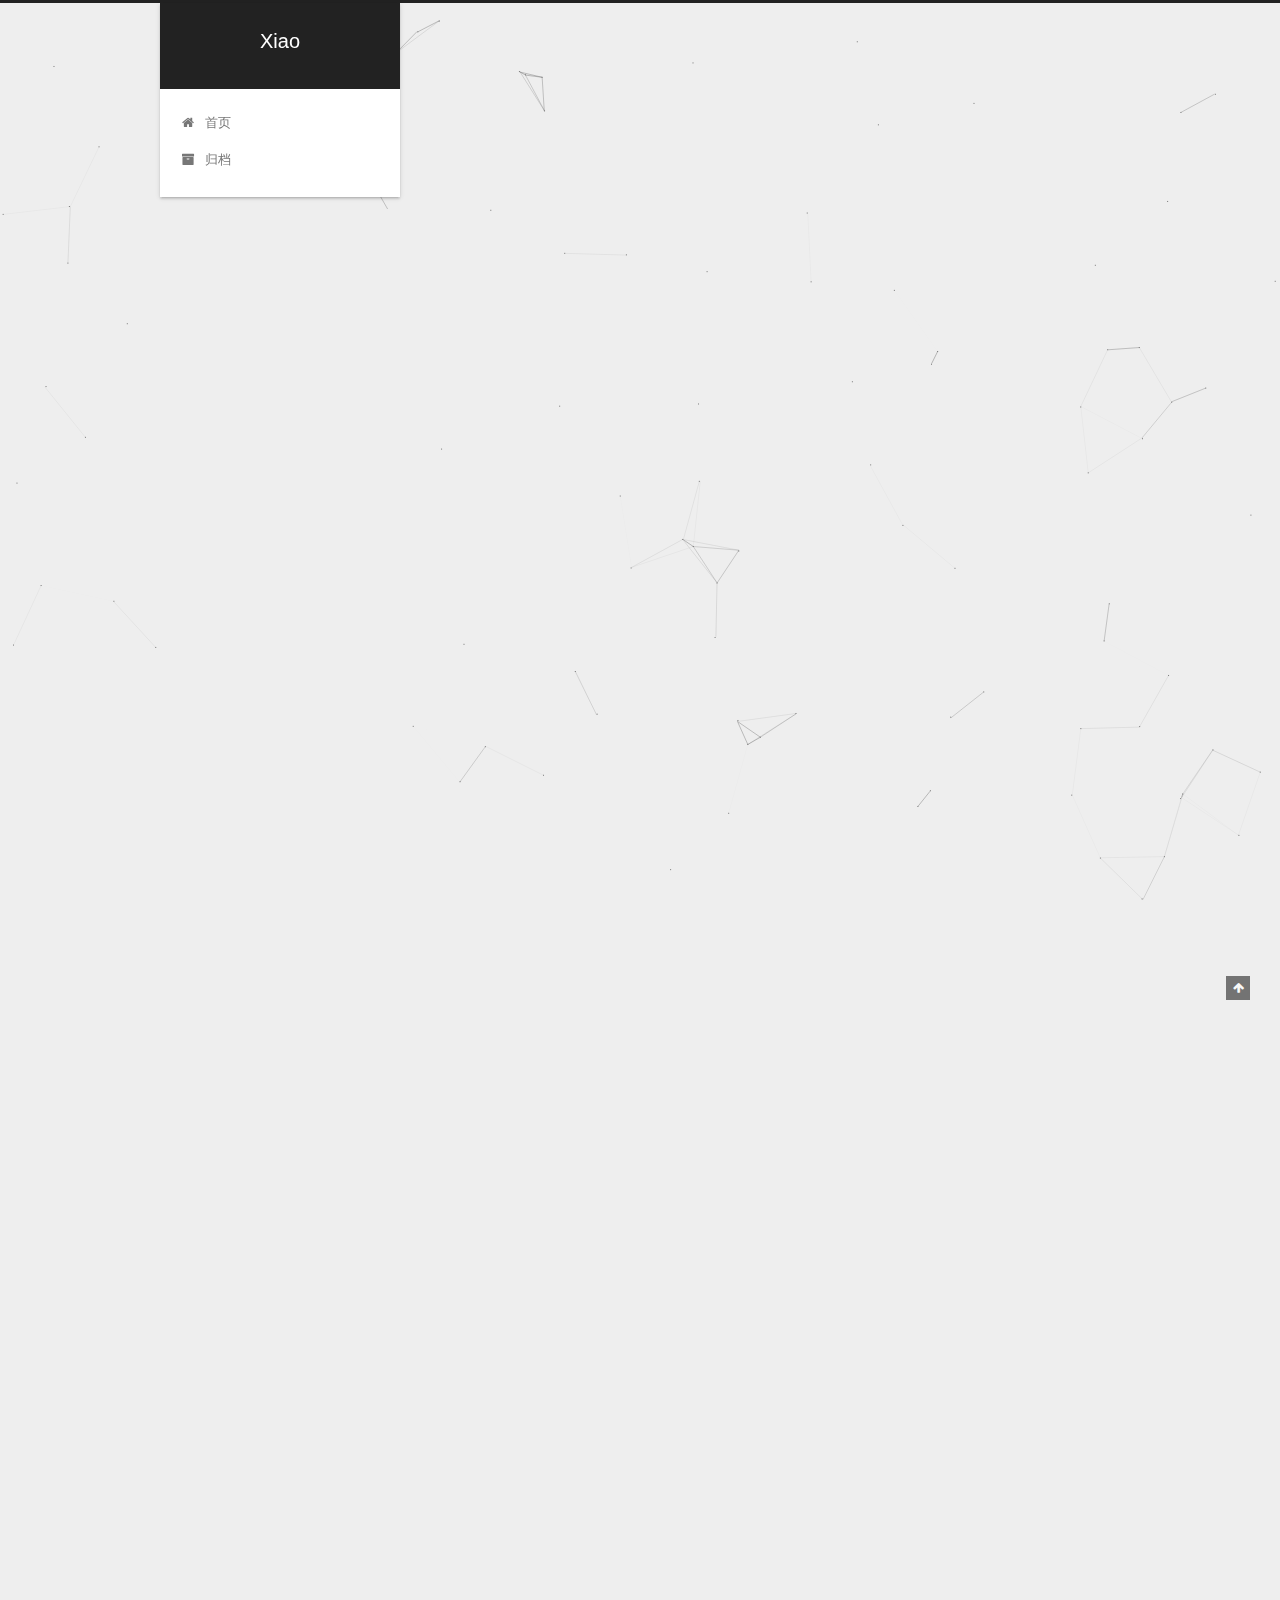
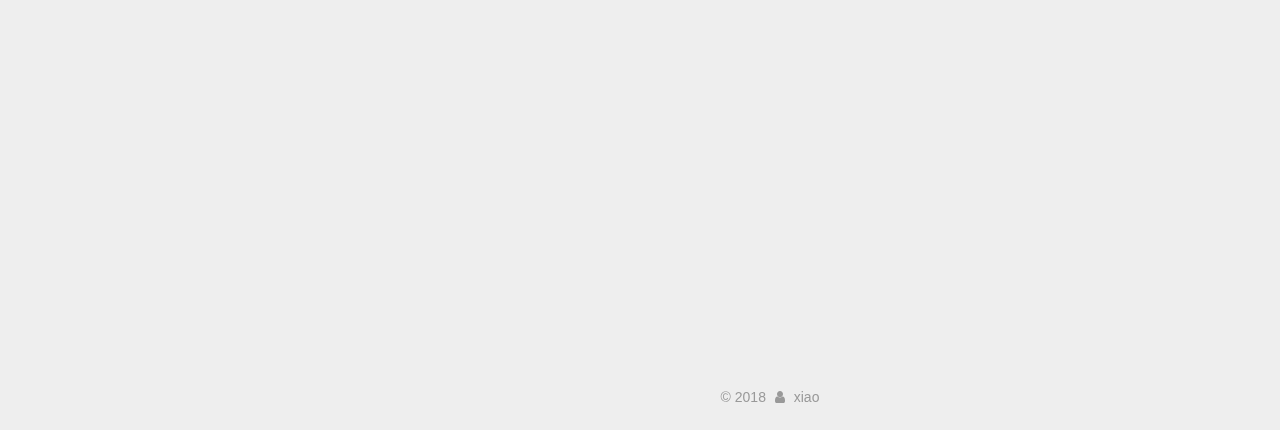
==== commit ea0c8725: "Site updated: 2018-03-06 11:56:14" ====
--- a/index.html
+++ b/index.html
@@ -232,7 +232,7 @@
   
   
   <div class="post-block">
-    <link itemprop="mainEntityOfPage" href="http://xiao.dog/2018/03/02/Django工程结构/">
+    <link itemprop="mainEntityOfPage" href="http://xiao.dog/2018/03/04/1. Command line tool/">
 
     <span hidden itemprop="author" itemscope itemtype="http://schema.org/Person">
       <meta itemprop="name" content="xiao">
@@ -251,6 +251,257 @@
         
           <h1 class="post-title" itemprop="name headline">
                 
+                <a class="post-title-link" href="/2018/03/04/1. Command line tool/" itemprop="url">Scrapy Commands</a></h1>
+        
+
+        <div class="post-meta">
+          <span class="post-time">
+            
+              <span class="post-meta-item-icon">
+                <i class="fa fa-calendar-o"></i>
+              </span>
+              
+                <span class="post-meta-item-text">发表于</span>
+              
+              <time title="创建于" itemprop="dateCreated datePublished" datetime="2018-03-04T00:00:00+08:00">
+                2018-03-04
+              </time>
+            
+
+            
+
+            
+          </span>
+
+          
+
+          
+            
+          
+
+          
+          
+
+          
+
+          
+
+          
+
+        </div>
+      </header>
+    
+
+    
+    
+    
+    <div class="post-body" itemprop="articleBody">
+
+      
+      
+
+      
+        
+          <h1 id="Available-tool-commands"><a href="#Available-tool-commands" class="headerlink" title="Available tool commands"></a>Available tool commands</h1><h2 id="Global-commands"><a href="#Global-commands" class="headerlink" title="Global commands"></a>Global commands</h2><h3 id="1-startproject"><a href="#1-startproject" class="headerlink" title="1. startproject"></a>1. startproject</h3><pre><code>scrapy startproject &lt;project_name&gt; [project_dir]
+
+$ scrapy startproject myproject
+</code></pre><p>在 <code>project_dir</code> 文件夹下，创建一个名为 <code>project_name</code> 的爬虫项目。</p>
+          <!--noindex-->
+          <div class="post-button text-center">
+            <a class="btn" href="/2018/03/04/1. Command line tool/#more" rel="contents">
+              阅读全文 &raquo;
+            </a>
+          </div>
+          <!--/noindex-->
+        
+      
+    </div>
+    
+    
+    
+
+    
+
+    
+
+    
+
+    <footer class="post-footer">
+      
+
+      
+
+      
+
+      
+      
+        <div class="post-eof"></div>
+      
+    </footer>
+  </div>
+  
+  
+  
+  </article>
+
+
+    
+      
+
+  
+
+  
+  
+  
+
+  <article class="post post-type-normal" itemscope itemtype="http://schema.org/Article">
+  
+  
+  
+  <div class="post-block">
+    <link itemprop="mainEntityOfPage" href="http://xiao.dog/2018/03/02/Markdown语法/">
+
+    <span hidden itemprop="author" itemscope itemtype="http://schema.org/Person">
+      <meta itemprop="name" content="xiao">
+      <meta itemprop="description" content="">
+      <meta itemprop="image" content="/images/dog.jpg">
+    </span>
+
+    <span hidden itemprop="publisher" itemscope itemtype="http://schema.org/Organization">
+      <meta itemprop="name" content="Xiao">
+    </span>
+
+    
+      <header class="post-header">
+
+        
+        
+          <h1 class="post-title" itemprop="name headline">
+                
+                <a class="post-title-link" href="/2018/03/02/Markdown语法/" itemprop="url">Markdown</a></h1>
+        
+
+        <div class="post-meta">
+          <span class="post-time">
+            
+              <span class="post-meta-item-icon">
+                <i class="fa fa-calendar-o"></i>
+              </span>
+              
+                <span class="post-meta-item-text">发表于</span>
+              
+              <time title="创建于" itemprop="dateCreated datePublished" datetime="2018-03-02T00:00:00+08:00">
+                2018-03-02
+              </time>
+            
+
+            
+
+            
+          </span>
+
+          
+
+          
+            
+          
+
+          
+          
+
+          
+
+          
+
+          
+
+        </div>
+      </header>
+    
+
+    
+    
+    
+    <div class="post-body" itemprop="articleBody">
+
+      
+      
+
+      
+        
+          <h1 id="Markdown"><a href="#Markdown" class="headerlink" title="Markdown"></a>Markdown</h1>
+          <!--noindex-->
+          <div class="post-button text-center">
+            <a class="btn" href="/2018/03/02/Markdown语法/#more" rel="contents">
+              阅读全文 &raquo;
+            </a>
+          </div>
+          <!--/noindex-->
+        
+      
+    </div>
+    
+    
+    
+
+    
+
+    
+
+    
+
+    <footer class="post-footer">
+      
+
+      
+
+      
+
+      
+      
+        <div class="post-eof"></div>
+      
+    </footer>
+  </div>
+  
+  
+  
+  </article>
+
+
+    
+      
+
+  
+
+  
+  
+  
+
+  <article class="post post-type-normal" itemscope itemtype="http://schema.org/Article">
+  
+  
+  
+  <div class="post-block">
+    <link itemprop="mainEntityOfPage" href="http://xiao.dog/2018/03/02/Django工程结构/">
+
+    <span hidden itemprop="author" itemscope itemtype="http://schema.org/Person">
+      <meta itemprop="name" content="xiao">
+      <meta itemprop="description" content="">
+      <meta itemprop="image" content="/images/dog.jpg">
+    </span>
+
+    <span hidden itemprop="publisher" itemscope itemtype="http://schema.org/Organization">
+      <meta itemprop="name" content="Xiao">
+    </span>
+
+    
+      <header class="post-header">
+
+        
+        
+          <h1 class="post-title" itemprop="name headline">
+                
                 <a class="post-title-link" href="/2018/03/02/Django工程结构/" itemprop="url">Django 工程目录结构</a></h1>
         
 
@@ -307,130 +558,6 @@
           <!--noindex-->
           <div class="post-button text-center">
             <a class="btn" href="/2018/03/02/Django工程结构/#more" rel="contents">
-              阅读全文 &raquo;
-            </a>
-          </div>
-          <!--/noindex-->
-        
-      
-    </div>
-    
-    
-    
-
-    
-
-    
-
-    
-
-    <footer class="post-footer">
-      
-
-      
-
-      
-
-      
-      
-        <div class="post-eof"></div>
-      
-    </footer>
-  </div>
-  
-  
-  
-  </article>
-
-
-    
-      
-
-  
-
-  
-  
-  
-
-  <article class="post post-type-normal" itemscope itemtype="http://schema.org/Article">
-  
-  
-  
-  <div class="post-block">
-    <link itemprop="mainEntityOfPage" href="http://xiao.dog/2018/03/02/Markdown语法/">
-
-    <span hidden itemprop="author" itemscope itemtype="http://schema.org/Person">
-      <meta itemprop="name" content="xiao">
-      <meta itemprop="description" content="">
-      <meta itemprop="image" content="/images/dog.jpg">
-    </span>
-
-    <span hidden itemprop="publisher" itemscope itemtype="http://schema.org/Organization">
-      <meta itemprop="name" content="Xiao">
-    </span>
-
-    
-      <header class="post-header">
-
-        
-        
-          <h1 class="post-title" itemprop="name headline">
-                
-                <a class="post-title-link" href="/2018/03/02/Markdown语法/" itemprop="url">Markdown</a></h1>
-        
-
-        <div class="post-meta">
-          <span class="post-time">
-            
-              <span class="post-meta-item-icon">
-                <i class="fa fa-calendar-o"></i>
-              </span>
-              
-                <span class="post-meta-item-text">发表于</span>
-              
-              <time title="创建于" itemprop="dateCreated datePublished" datetime="2018-03-02T00:00:00+08:00">
-                2018-03-02
-              </time>
-            
-
-            
-
-            
-          </span>
-
-          
-
-          
-            
-          
-
-          
-          
-
-          
-
-          
-
-          
-
-        </div>
-      </header>
-    
-
-    
-    
-    
-    <div class="post-body" itemprop="articleBody">
-
-      
-      
-
-      
-        
-          <h1 id="Markdown"><a href="#Markdown" class="headerlink" title="Markdown"></a>Markdown</h1>
-          <!--noindex-->
-          <div class="post-button text-center">
-            <a class="btn" href="/2018/03/02/Markdown语法/#more" rel="contents">
               阅读全文 &raquo;
             </a>
           </div>
@@ -675,7 +802,7 @@
               
                 <a href="/archives/">
               
-                  <span class="site-state-item-count">3</span>
+                  <span class="site-state-item-count">4</span>
                   <span class="site-state-item-name">日志</span>
                 </a>
               </div>
@@ -688,7 +815,7 @@
               
               <div class="site-state-item site-state-tags">
                 
-                  <span class="site-state-item-count">3</span>
+                  <span class="site-state-item-count">4</span>
                   <span class="site-state-item-name">标签</span>
                 
               </div>
--- a/css/main.css
+++ b/css/main.css
@@ -1824,7 +1824,7 @@
   width: 4px;
   height: 4px;
   border-radius: 50%;
-  background: #a65e1d;
+  background: #adec4e;
 }
 .links-of-blogroll {
   font-size: 13px;
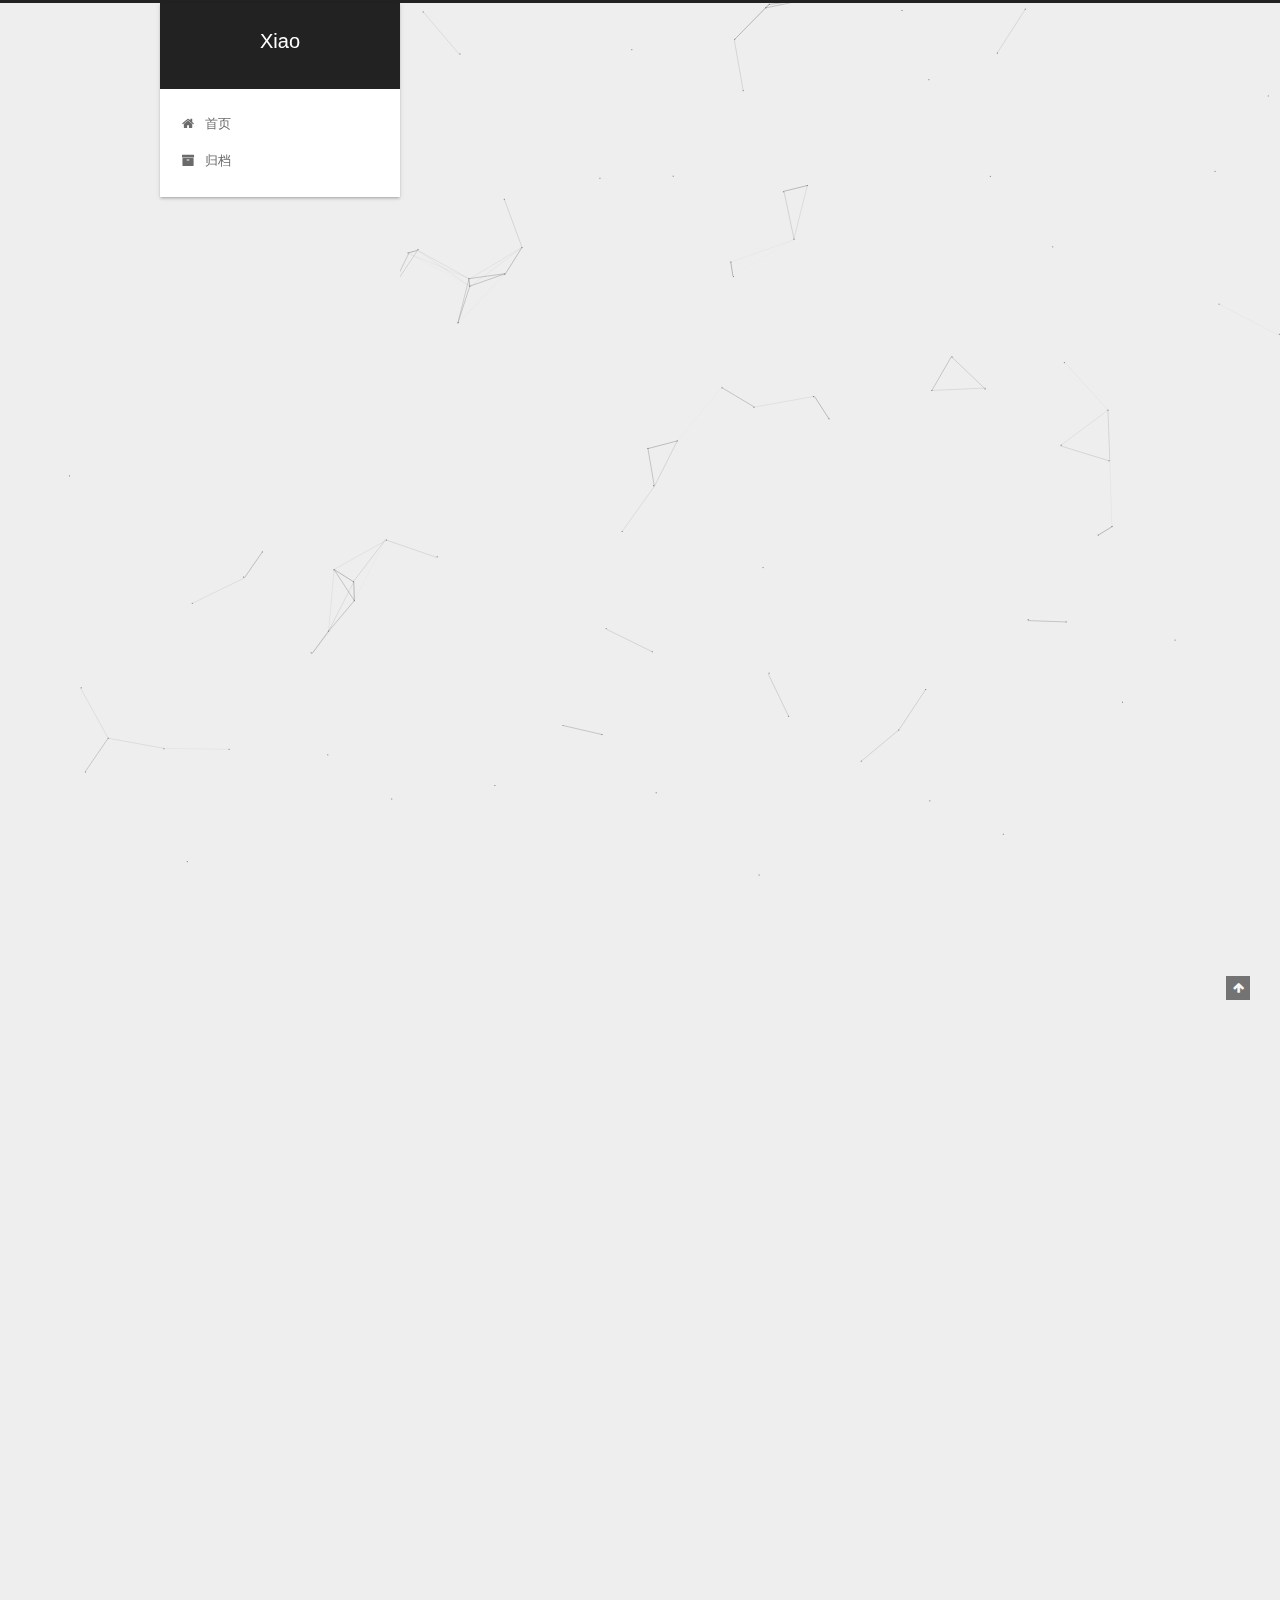
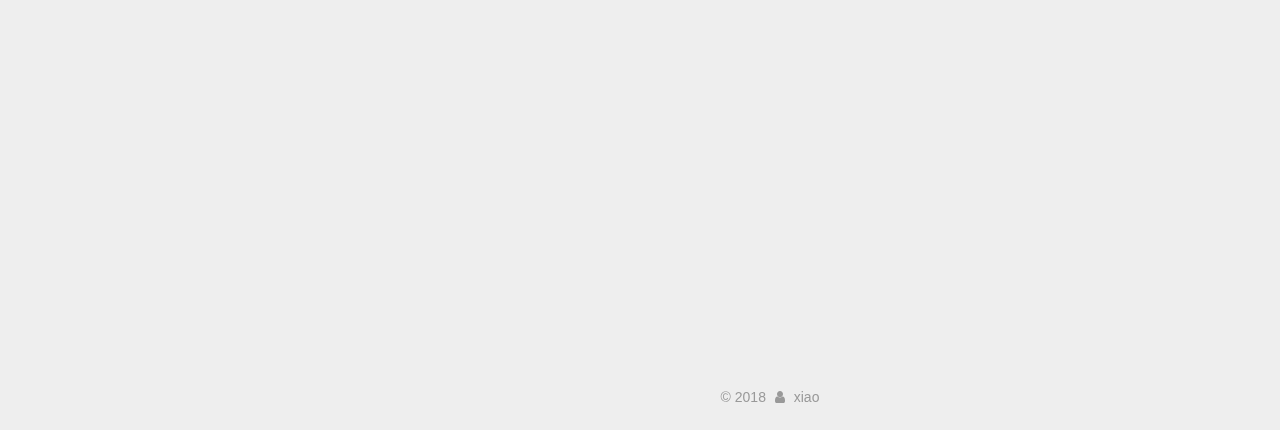
==== commit 57b4514b: "Site updated: 2018-03-07 09:17:17" ====
--- a/index.html
+++ b/index.html
@@ -359,7 +359,7 @@
   
   
   <div class="post-block">
-    <link itemprop="mainEntityOfPage" href="http://xiao.dog/2018/03/02/Markdown语法/">
+    <link itemprop="mainEntityOfPage" href="http://xiao.dog/2018/03/02/Django工程结构/">
 
     <span hidden itemprop="author" itemscope itemtype="http://schema.org/Person">
       <meta itemprop="name" content="xiao">
@@ -378,7 +378,7 @@
         
           <h1 class="post-title" itemprop="name headline">
                 
-                <a class="post-title-link" href="/2018/03/02/Markdown语法/" itemprop="url">Markdown</a></h1>
+                <a class="post-title-link" href="/2018/03/02/Django工程结构/" itemprop="url">Django 工程目录结构</a></h1>
         
 
         <div class="post-meta">
@@ -429,10 +429,11 @@
 
       
         
-          <h1 id="Markdown"><a href="#Markdown" class="headerlink" title="Markdown"></a>Markdown</h1>
+          <p><a href="http://www.loonapp.com/blog/11/" target="_blank" rel="noopener">来源</a></p>
+<h1 id="Django-工程目录结构"><a href="#Django-工程目录结构" class="headerlink" title="Django 工程目录结构"></a>Django 工程目录结构</h1>
           <!--noindex-->
           <div class="post-button text-center">
-            <a class="btn" href="/2018/03/02/Markdown语法/#more" rel="contents">
+            <a class="btn" href="/2018/03/02/Django工程结构/#more" rel="contents">
               阅读全文 &raquo;
             </a>
           </div>
@@ -483,7 +484,7 @@
   
   
   <div class="post-block">
-    <link itemprop="mainEntityOfPage" href="http://xiao.dog/2018/03/02/Django工程结构/">
+    <link itemprop="mainEntityOfPage" href="http://xiao.dog/2018/03/02/Markdown语法/">
 
     <span hidden itemprop="author" itemscope itemtype="http://schema.org/Person">
       <meta itemprop="name" content="xiao">
@@ -502,7 +503,7 @@
         
           <h1 class="post-title" itemprop="name headline">
                 
-                <a class="post-title-link" href="/2018/03/02/Django工程结构/" itemprop="url">Django 工程目录结构</a></h1>
+                <a class="post-title-link" href="/2018/03/02/Markdown语法/" itemprop="url">Markdown</a></h1>
         
 
         <div class="post-meta">
@@ -553,11 +554,10 @@
 
       
         
-          <p><a href="http://www.loonapp.com/blog/11/" target="_blank" rel="noopener">来源</a></p>
-<h1 id="Django-工程目录结构"><a href="#Django-工程目录结构" class="headerlink" title="Django 工程目录结构"></a>Django 工程目录结构</h1>
+          <h1 id="Markdown"><a href="#Markdown" class="headerlink" title="Markdown"></a>Markdown</h1>
           <!--noindex-->
           <div class="post-button text-center">
-            <a class="btn" href="/2018/03/02/Django工程结构/#more" rel="contents">
+            <a class="btn" href="/2018/03/02/Markdown语法/#more" rel="contents">
               阅读全文 &raquo;
             </a>
           </div>
--- a/css/main.css
+++ b/css/main.css
@@ -1824,7 +1824,7 @@
   width: 4px;
   height: 4px;
   border-radius: 50%;
-  background: #adec4e;
+  background: #d229c4;
 }
 .links-of-blogroll {
   font-size: 13px;
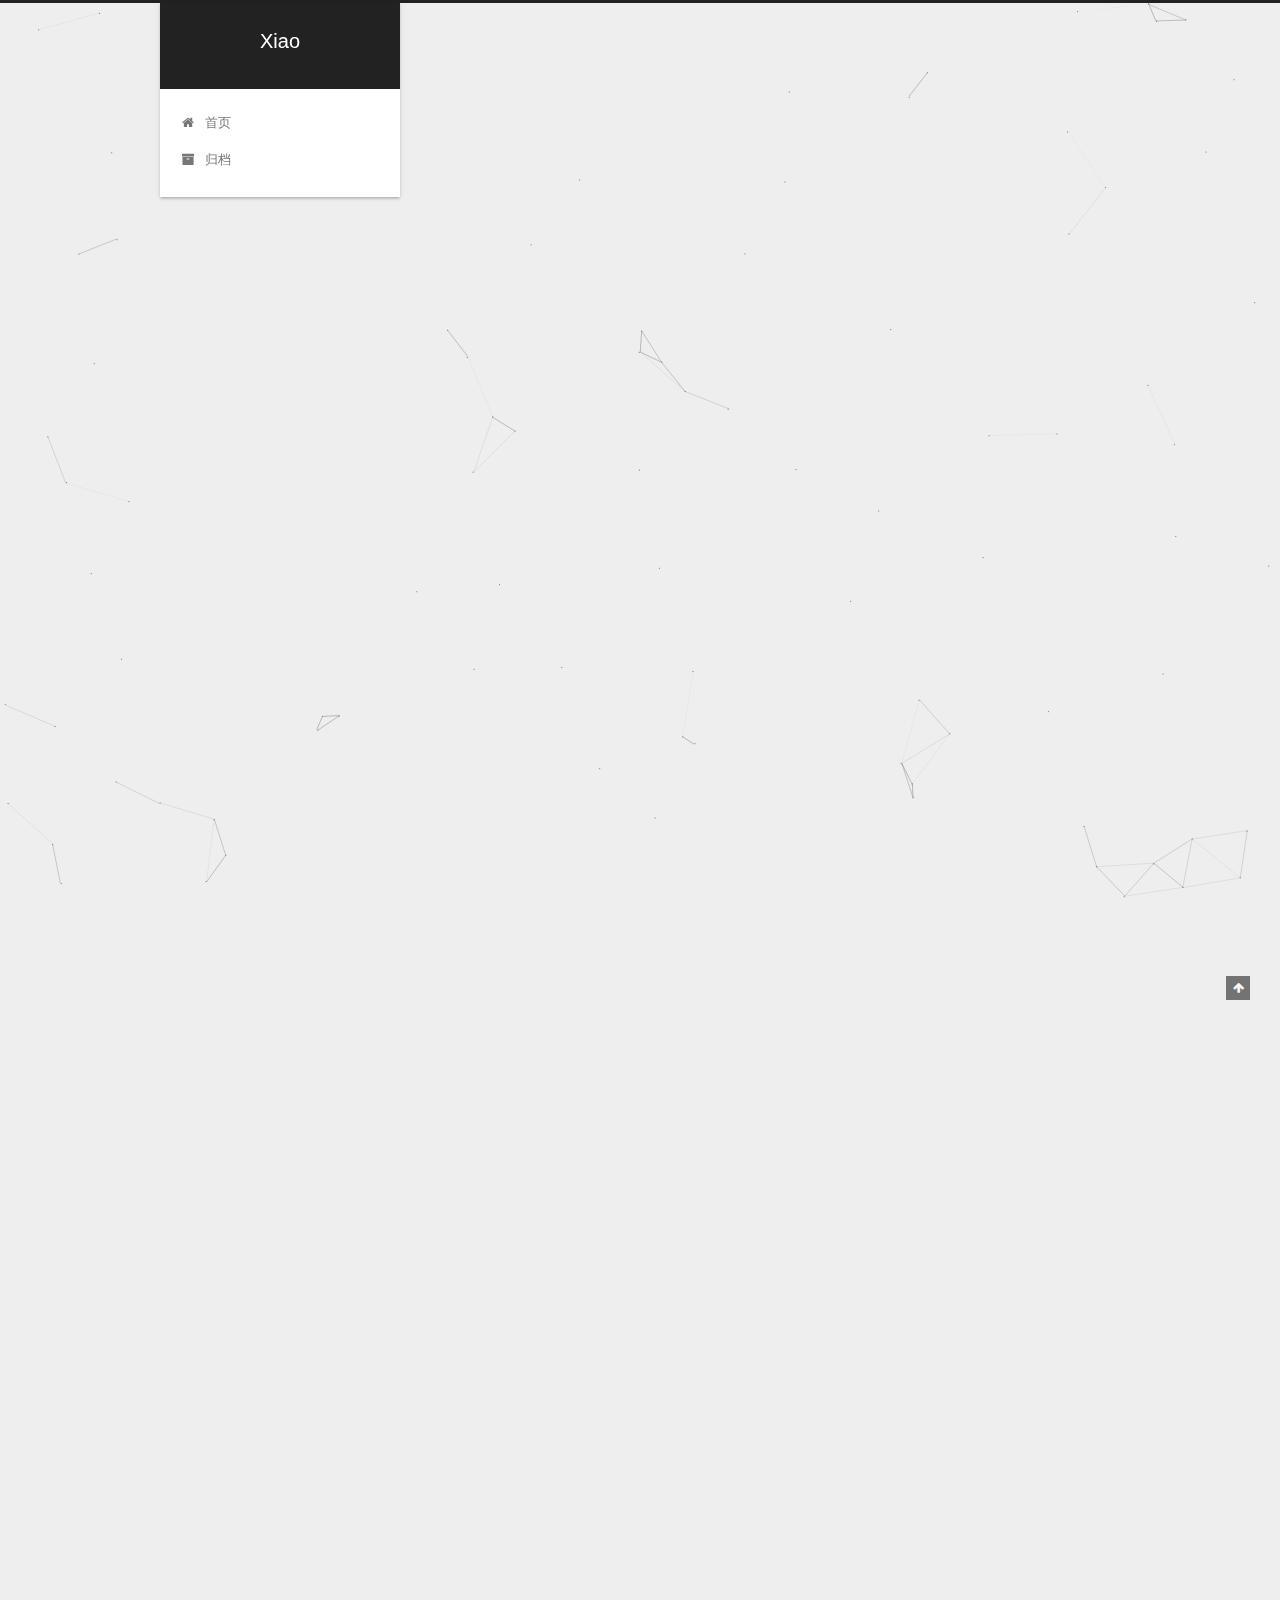
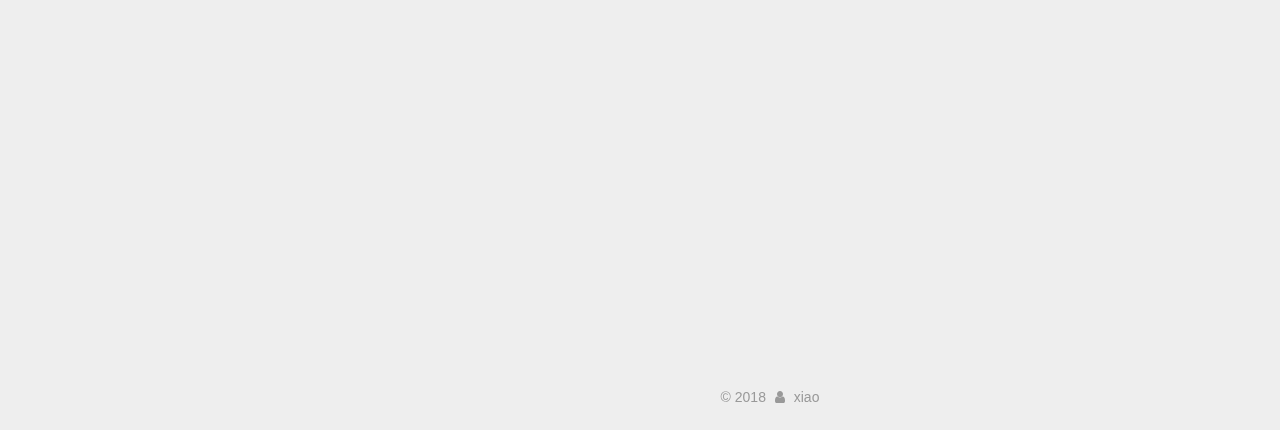
==== commit 005055e6: "Site updated: 2018-03-07 09:30:19" ====
--- a/index.html
+++ b/index.html
@@ -308,7 +308,7 @@
 </code></pre><p>在 <code>project_dir</code> 文件夹下，创建一个名为 <code>project_name</code> 的爬虫项目。</p>
           <!--noindex-->
           <div class="post-button text-center">
-            <a class="btn" href="/2018/03/04/1. Command line tool/#more" rel="contents">
+            <a class="btn" href="/2018/03/04/1. Command line tool/#espandi" rel="contents">
               阅读全文 &raquo;
             </a>
           </div>
@@ -433,7 +433,7 @@
 <h1 id="Django-工程目录结构"><a href="#Django-工程目录结构" class="headerlink" title="Django 工程目录结构"></a>Django 工程目录结构</h1>
           <!--noindex-->
           <div class="post-button text-center">
-            <a class="btn" href="/2018/03/02/Django工程结构/#more" rel="contents">
+            <a class="btn" href="/2018/03/02/Django工程结构/#espandi" rel="contents">
               阅读全文 &raquo;
             </a>
           </div>
@@ -557,7 +557,7 @@
           <h1 id="Markdown"><a href="#Markdown" class="headerlink" title="Markdown"></a>Markdown</h1>
           <!--noindex-->
           <div class="post-button text-center">
-            <a class="btn" href="/2018/03/02/Markdown语法/#more" rel="contents">
+            <a class="btn" href="/2018/03/02/Markdown语法/#espandi" rel="contents">
               阅读全文 &raquo;
             </a>
           </div>
@@ -714,7 +714,7 @@
 </table>
           <!--noindex-->
           <div class="post-button text-center">
-            <a class="btn" href="/2018/03/01/PEP 8/#more" rel="contents">
+            <a class="btn" href="/2018/03/01/PEP 8/#espandi" rel="contents">
               阅读全文 &raquo;
             </a>
           </div>
--- a/css/main.css
+++ b/css/main.css
@@ -1824,7 +1824,7 @@
   width: 4px;
   height: 4px;
   border-radius: 50%;
-  background: #d229c4;
+  background: #65ffac;
 }
 .links-of-blogroll {
   font-size: 13px;
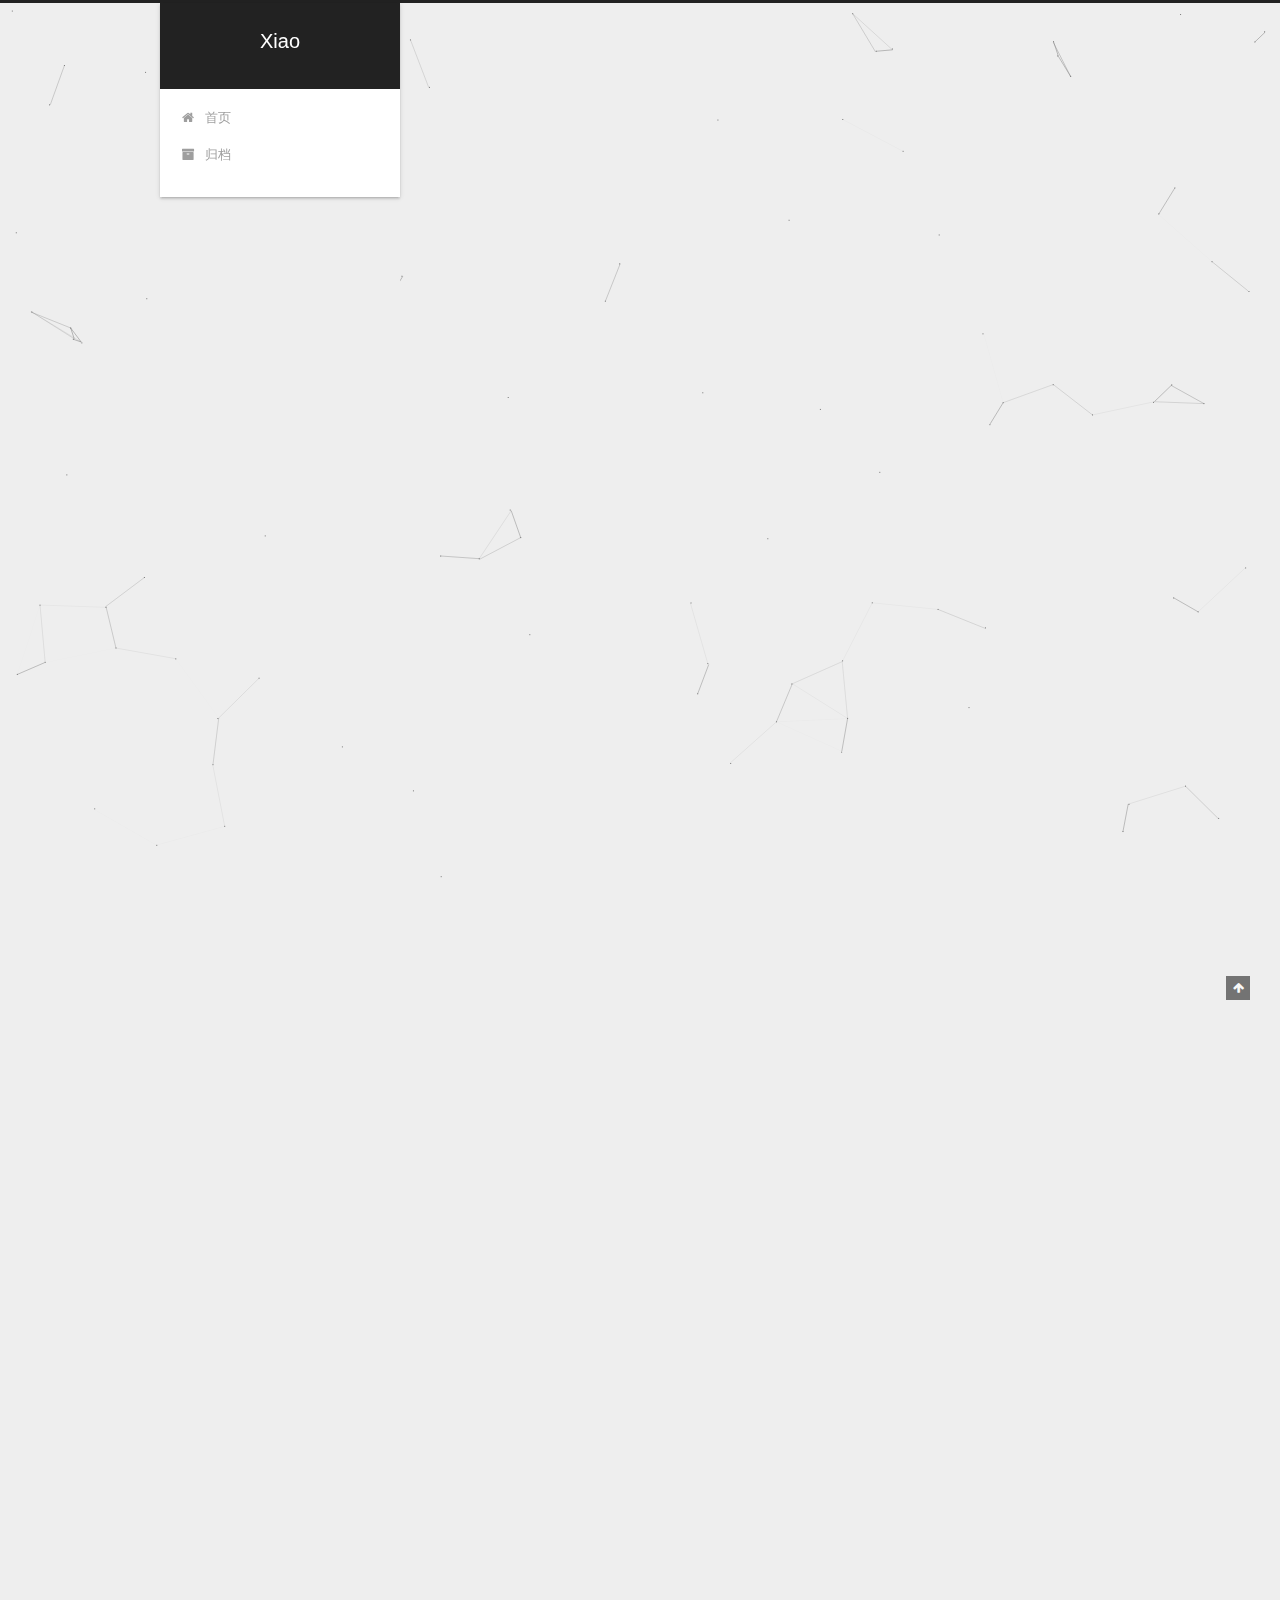
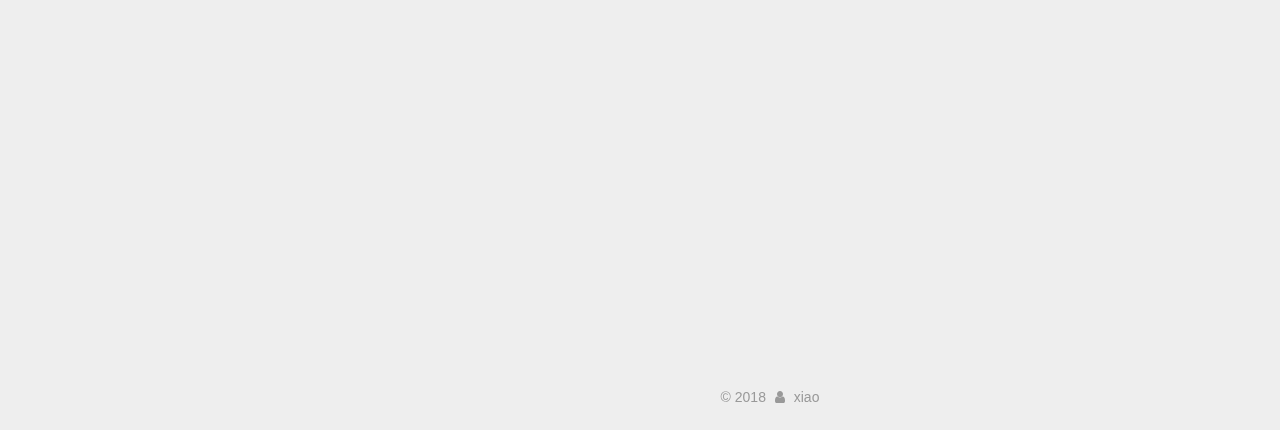
==== commit 58785e75: "Site updated: 2018-03-07 09:39:34" ====
--- a/index.html
+++ b/index.html
@@ -308,7 +308,7 @@
 </code></pre><p>在 <code>project_dir</code> 文件夹下，创建一个名为 <code>project_name</code> 的爬虫项目。</p>
           <!--noindex-->
           <div class="post-button text-center">
-            <a class="btn" href="/2018/03/04/1. Command line tool/#espandi" rel="contents">
+            <a class="btn" href="/2018/03/04/1. Command line tool/#more" rel="contents">
               阅读全文 &raquo;
             </a>
           </div>
@@ -359,7 +359,7 @@
   
   
   <div class="post-block">
-    <link itemprop="mainEntityOfPage" href="http://xiao.dog/2018/03/02/Django工程结构/">
+    <link itemprop="mainEntityOfPage" href="http://xiao.dog/2018/03/02/Markdown语法/">
 
     <span hidden itemprop="author" itemscope itemtype="http://schema.org/Person">
       <meta itemprop="name" content="xiao">
@@ -378,7 +378,7 @@
         
           <h1 class="post-title" itemprop="name headline">
                 
-                <a class="post-title-link" href="/2018/03/02/Django工程结构/" itemprop="url">Django 工程目录结构</a></h1>
+                <a class="post-title-link" href="/2018/03/02/Markdown语法/" itemprop="url">Markdown</a></h1>
         
 
         <div class="post-meta">
@@ -429,11 +429,10 @@
 
       
         
-          <p><a href="http://www.loonapp.com/blog/11/" target="_blank" rel="noopener">来源</a></p>
-<h1 id="Django-工程目录结构"><a href="#Django-工程目录结构" class="headerlink" title="Django 工程目录结构"></a>Django 工程目录结构</h1>
+          <h1 id="Markdown"><a href="#Markdown" class="headerlink" title="Markdown"></a>Markdown</h1>
           <!--noindex-->
           <div class="post-button text-center">
-            <a class="btn" href="/2018/03/02/Django工程结构/#espandi" rel="contents">
+            <a class="btn" href="/2018/03/02/Markdown语法/#more" rel="contents">
               阅读全文 &raquo;
             </a>
           </div>
@@ -484,7 +483,7 @@
   
   
   <div class="post-block">
-    <link itemprop="mainEntityOfPage" href="http://xiao.dog/2018/03/02/Markdown语法/">
+    <link itemprop="mainEntityOfPage" href="http://xiao.dog/2018/03/02/Django工程结构/">
 
     <span hidden itemprop="author" itemscope itemtype="http://schema.org/Person">
       <meta itemprop="name" content="xiao">
@@ -503,7 +502,7 @@
         
           <h1 class="post-title" itemprop="name headline">
                 
-                <a class="post-title-link" href="/2018/03/02/Markdown语法/" itemprop="url">Markdown</a></h1>
+                <a class="post-title-link" href="/2018/03/02/Django工程结构/" itemprop="url">Django 工程目录结构</a></h1>
         
 
         <div class="post-meta">
@@ -554,10 +553,11 @@
 
       
         
-          <h1 id="Markdown"><a href="#Markdown" class="headerlink" title="Markdown"></a>Markdown</h1>
+          <p><a href="http://www.loonapp.com/blog/11/" target="_blank" rel="noopener">来源</a></p>
+<h1 id="Django-工程目录结构"><a href="#Django-工程目录结构" class="headerlink" title="Django 工程目录结构"></a>Django 工程目录结构</h1>
           <!--noindex-->
           <div class="post-button text-center">
-            <a class="btn" href="/2018/03/02/Markdown语法/#espandi" rel="contents">
+            <a class="btn" href="/2018/03/02/Django工程结构/#more" rel="contents">
               阅读全文 &raquo;
             </a>
           </div>
@@ -714,7 +714,7 @@
 </table>
           <!--noindex-->
           <div class="post-button text-center">
-            <a class="btn" href="/2018/03/01/PEP 8/#espandi" rel="contents">
+            <a class="btn" href="/2018/03/01/PEP 8/#more" rel="contents">
               阅读全文 &raquo;
             </a>
           </div>
--- a/css/main.css
+++ b/css/main.css
@@ -1824,7 +1824,7 @@
   width: 4px;
   height: 4px;
   border-radius: 50%;
-  background: #65ffac;
+  background: #ffffe8;
 }
 .links-of-blogroll {
   font-size: 13px;
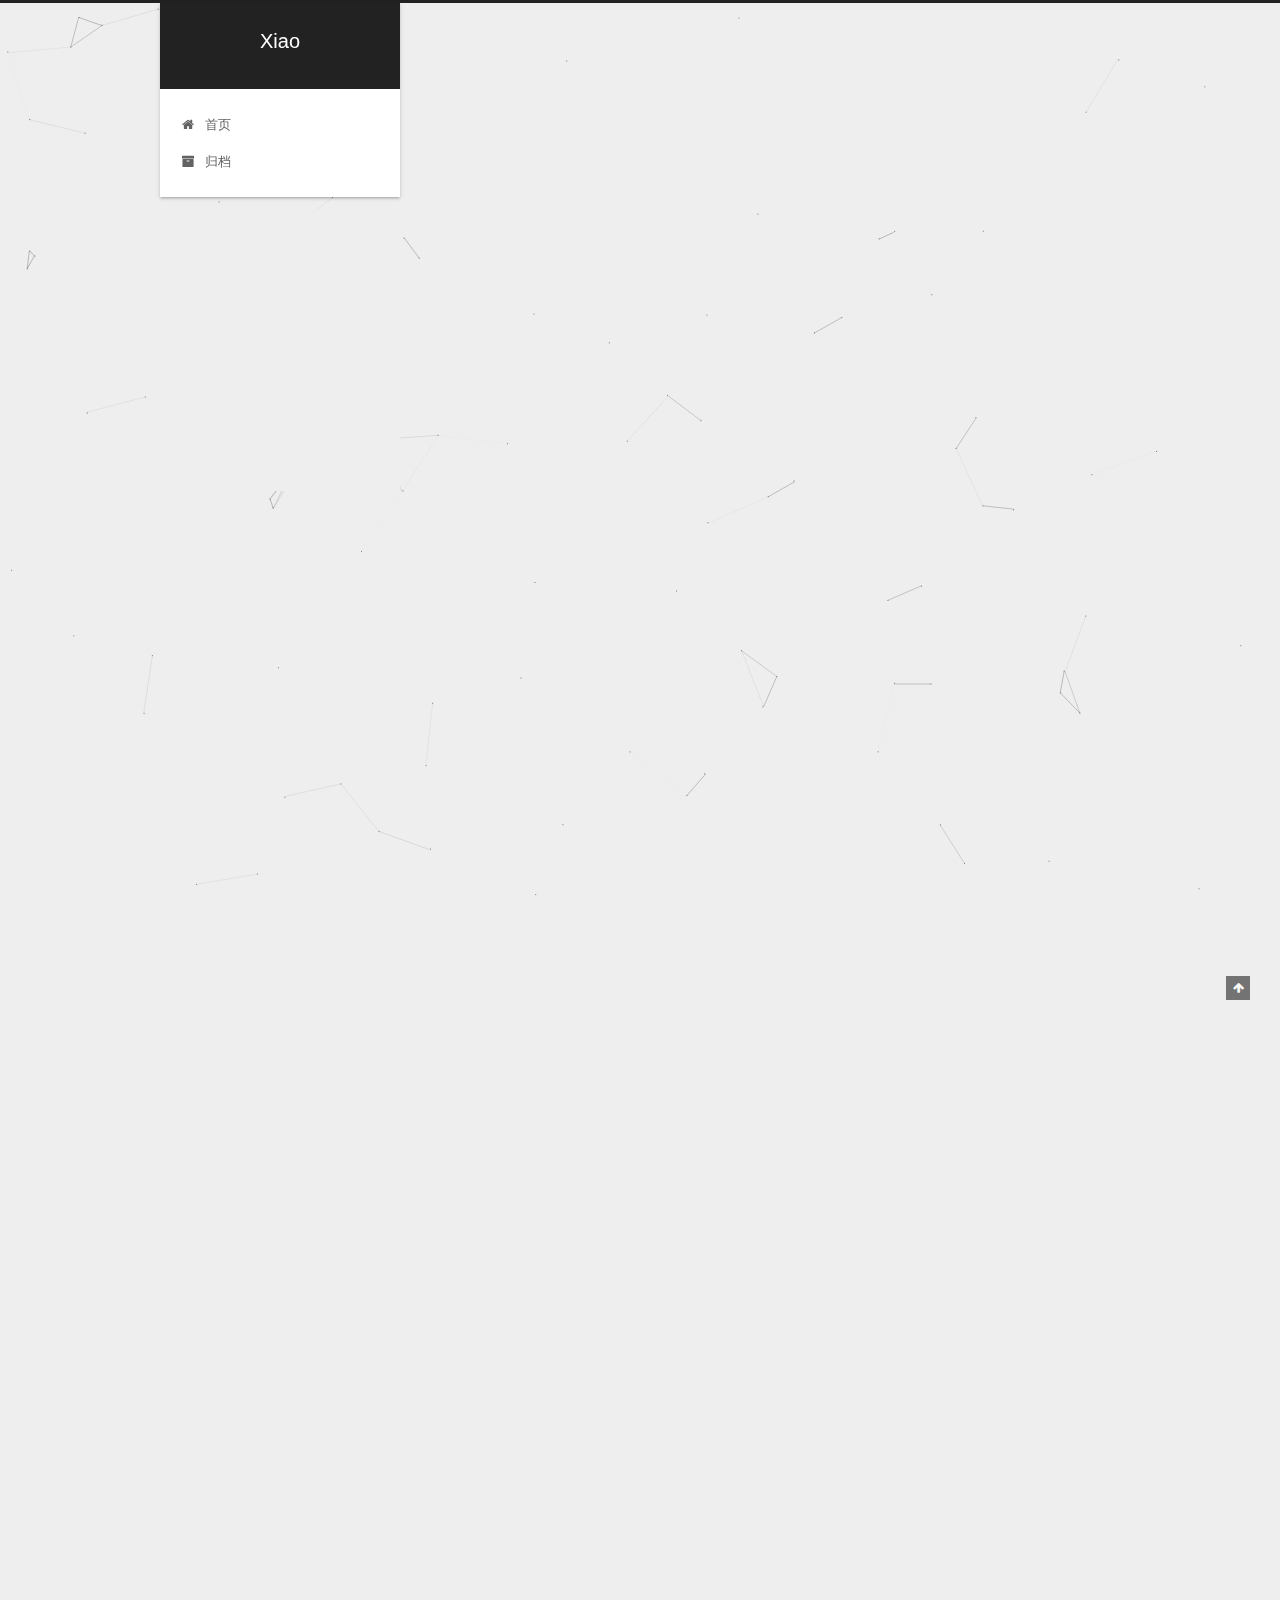
==== commit cefc3e24: "Site updated: 2018-03-09 13:41:55" ====
--- a/index.html
+++ b/index.html
@@ -232,6 +232,133 @@
   
   
   <div class="post-block">
+    <link itemprop="mainEntityOfPage" href="http://xiao.dog/2018/03/09/冰霜与烈火/">
+
+    <span hidden itemprop="author" itemscope itemtype="http://schema.org/Person">
+      <meta itemprop="name" content="xiao">
+      <meta itemprop="description" content="">
+      <meta itemprop="image" content="/images/dog.jpg">
+    </span>
+
+    <span hidden itemprop="publisher" itemscope itemtype="http://schema.org/Organization">
+      <meta itemprop="name" content="Xiao">
+    </span>
+
+    
+      <header class="post-header">
+
+        
+        
+          <h1 class="post-title" itemprop="name headline">
+                
+                <a class="post-title-link" href="/2018/03/09/冰霜与烈火/" itemprop="url">未命名</a></h1>
+        
+
+        <div class="post-meta">
+          <span class="post-time">
+            
+              <span class="post-meta-item-icon">
+                <i class="fa fa-calendar-o"></i>
+              </span>
+              
+                <span class="post-meta-item-text">发表于</span>
+              
+              <time title="创建于" itemprop="dateCreated datePublished" datetime="2018-03-09T13:38:03+08:00">
+                2018-03-09
+              </time>
+            
+
+            
+
+            
+          </span>
+
+          
+
+          
+            
+          
+
+          
+          
+
+          
+
+          
+
+          
+
+        </div>
+      </header>
+    
+
+    
+    
+    
+    <div class="post-body" itemprop="articleBody">
+
+      
+      
+
+      
+        
+          <h1 id="冰霜与烈火"><a href="#冰霜与烈火" class="headerlink" title="冰霜与烈火"></a>冰霜与烈火</h1><center>雷·布拉德伯雷 著</center>
+
+<p>雷·布拉德伯雷（Ray Bradbury，1920—）出生于美国伊利诺斯州的沃基甘，从小爱读冒险故事和幻想小说，尤其喜爱根斯巴克主编的《奇异故事》。十二岁时有人送他一架打字机作为生日礼物，他从此练习写作，早在中学时代就选修了如何写小说的课程，井天天练习写一、二千字。一九四一年起他开始给几家杂志投稿，一九四三年起当专业作家，三年后获得了“最佳美国短篇小说奖”。他虽然也写过几部长篇小说，如《华氏451度》也颇著名，但他主要以短篇小说著称，迄今已出版短篇小说集近二十部，其中较著名的有：《火星纪事》（1950）、《太阳的金苹果》（1953）、《R代表火箭》（1962）、《明天午夜》（1966）等。<br>　　布拉德伯雷不仅是世界闻名的科幻小说家，而且还是当代美国文学中数一数二的文法家，他的短篇小说几乎已译成全世界的文字。他除了写科学小说外，还写剧本和社会小说，曾把美国古典文学名著麦尔维尔的《白鲸》改编成电影剧本。他本人也从古典文学中吸收营养。他自称受爱伦·坡影响很大，还说他之所以写科幻小说，主要是为了让自己的想象力有更广阔的天地可以驰骋，不受空间和时间的限制。他的文体简洁流畅，形象丰富，描写生动，英国著名作家金斯莱·艾米斯说他是最有才华的科幻作家，美国著名文艺评论家伊哈布·哈桑称赞她的创作富于诗意，但说他的作品中略带伤感主义色彩，往往通过幻想故事隐射社会现实，提醒人们提防那些能够避免也必须避免的危险。<br>　　《冰霜与烈火》选译自《R代表大箭》，内容描写宇宙探险队到了其他星球上所遇到的厄运。布拉德伯雷的作品中常常出现这类恶梦似的情景隐射残酷的现实，但正当你对生活感到绝望时，又往往会突然发生新的转机，这反映了作者的一种哲学思想：他认为人生无常，命途多舛，既可能乐极生悲，也可能绝处逢生。这篇小说表现了作者描写幻想世界的才能，有些评论家称赞它是写宇宙冒险故事的经典之作。<br>　　《马里奥纳特公司的机器人》选译自《雷·布拉德伯雷》（1975），该书是英国哈拉普公司供外国学生学习英语的辅助读物丛书之一。这篇小说借机器人的故事讽刺没有爱情的婚姻，有一定的现实意义。 </p>
+<p align="right">施咸荣</p>
+          <!--noindex-->
+          <div class="post-button text-center">
+            <a class="btn" href="/2018/03/09/冰霜与烈火/#more" rel="contents">
+              阅读全文 &raquo;
+            </a>
+          </div>
+          <!--/noindex-->
+        
+      
+    </div>
+    
+    
+    
+
+    
+
+    
+
+    
+
+    <footer class="post-footer">
+      
+
+      
+
+      
+
+      
+      
+        <div class="post-eof"></div>
+      
+    </footer>
+  </div>
+  
+  
+  
+  </article>
+
+
+    
+      
+
+  
+
+  
+  
+  
+
+  <article class="post post-type-normal" itemscope itemtype="http://schema.org/Article">
+  
+  
+  
+  <div class="post-block">
     <link itemprop="mainEntityOfPage" href="http://xiao.dog/2018/03/04/1. Command line tool/">
 
     <span hidden itemprop="author" itemscope itemtype="http://schema.org/Person">
@@ -359,7 +486,7 @@
   
   
   <div class="post-block">
-    <link itemprop="mainEntityOfPage" href="http://xiao.dog/2018/03/02/Markdown语法/">
+    <link itemprop="mainEntityOfPage" href="http://xiao.dog/2018/03/02/Django工程结构/">
 
     <span hidden itemprop="author" itemscope itemtype="http://schema.org/Person">
       <meta itemprop="name" content="xiao">
@@ -378,7 +505,7 @@
         
           <h1 class="post-title" itemprop="name headline">
                 
-                <a class="post-title-link" href="/2018/03/02/Markdown语法/" itemprop="url">Markdown</a></h1>
+                <a class="post-title-link" href="/2018/03/02/Django工程结构/" itemprop="url">Django 工程目录结构</a></h1>
         
 
         <div class="post-meta">
@@ -429,10 +556,11 @@
 
       
         
-          <h1 id="Markdown"><a href="#Markdown" class="headerlink" title="Markdown"></a>Markdown</h1>
+          <p><a href="http://www.loonapp.com/blog/11/" target="_blank" rel="noopener">来源</a></p>
+<h1 id="Django-工程目录结构"><a href="#Django-工程目录结构" class="headerlink" title="Django 工程目录结构"></a>Django 工程目录结构</h1>
           <!--noindex-->
           <div class="post-button text-center">
-            <a class="btn" href="/2018/03/02/Markdown语法/#more" rel="contents">
+            <a class="btn" href="/2018/03/02/Django工程结构/#more" rel="contents">
               阅读全文 &raquo;
             </a>
           </div>
@@ -483,7 +611,7 @@
   
   
   <div class="post-block">
-    <link itemprop="mainEntityOfPage" href="http://xiao.dog/2018/03/02/Django工程结构/">
+    <link itemprop="mainEntityOfPage" href="http://xiao.dog/2018/03/02/Markdown语法/">
 
     <span hidden itemprop="author" itemscope itemtype="http://schema.org/Person">
       <meta itemprop="name" content="xiao">
@@ -502,7 +630,7 @@
         
           <h1 class="post-title" itemprop="name headline">
                 
-                <a class="post-title-link" href="/2018/03/02/Django工程结构/" itemprop="url">Django 工程目录结构</a></h1>
+                <a class="post-title-link" href="/2018/03/02/Markdown语法/" itemprop="url">Markdown</a></h1>
         
 
         <div class="post-meta">
@@ -553,11 +681,10 @@
 
       
         
-          <p><a href="http://www.loonapp.com/blog/11/" target="_blank" rel="noopener">来源</a></p>
-<h1 id="Django-工程目录结构"><a href="#Django-工程目录结构" class="headerlink" title="Django 工程目录结构"></a>Django 工程目录结构</h1>
+          <h1 id="Markdown"><a href="#Markdown" class="headerlink" title="Markdown"></a>Markdown</h1>
           <!--noindex-->
           <div class="post-button text-center">
-            <a class="btn" href="/2018/03/02/Django工程结构/#more" rel="contents">
+            <a class="btn" href="/2018/03/02/Markdown语法/#more" rel="contents">
               阅读全文 &raquo;
             </a>
           </div>
@@ -802,7 +929,7 @@
               
                 <a href="/archives/">
               
-                  <span class="site-state-item-count">4</span>
+                  <span class="site-state-item-count">5</span>
                   <span class="site-state-item-name">日志</span>
                 </a>
               </div>
--- a/css/main.css
+++ b/css/main.css
@@ -1824,7 +1824,7 @@
   width: 4px;
   height: 4px;
   border-radius: 50%;
-  background: #ffffe8;
+  background: #ee1dff;
 }
 .links-of-blogroll {
   font-size: 13px;
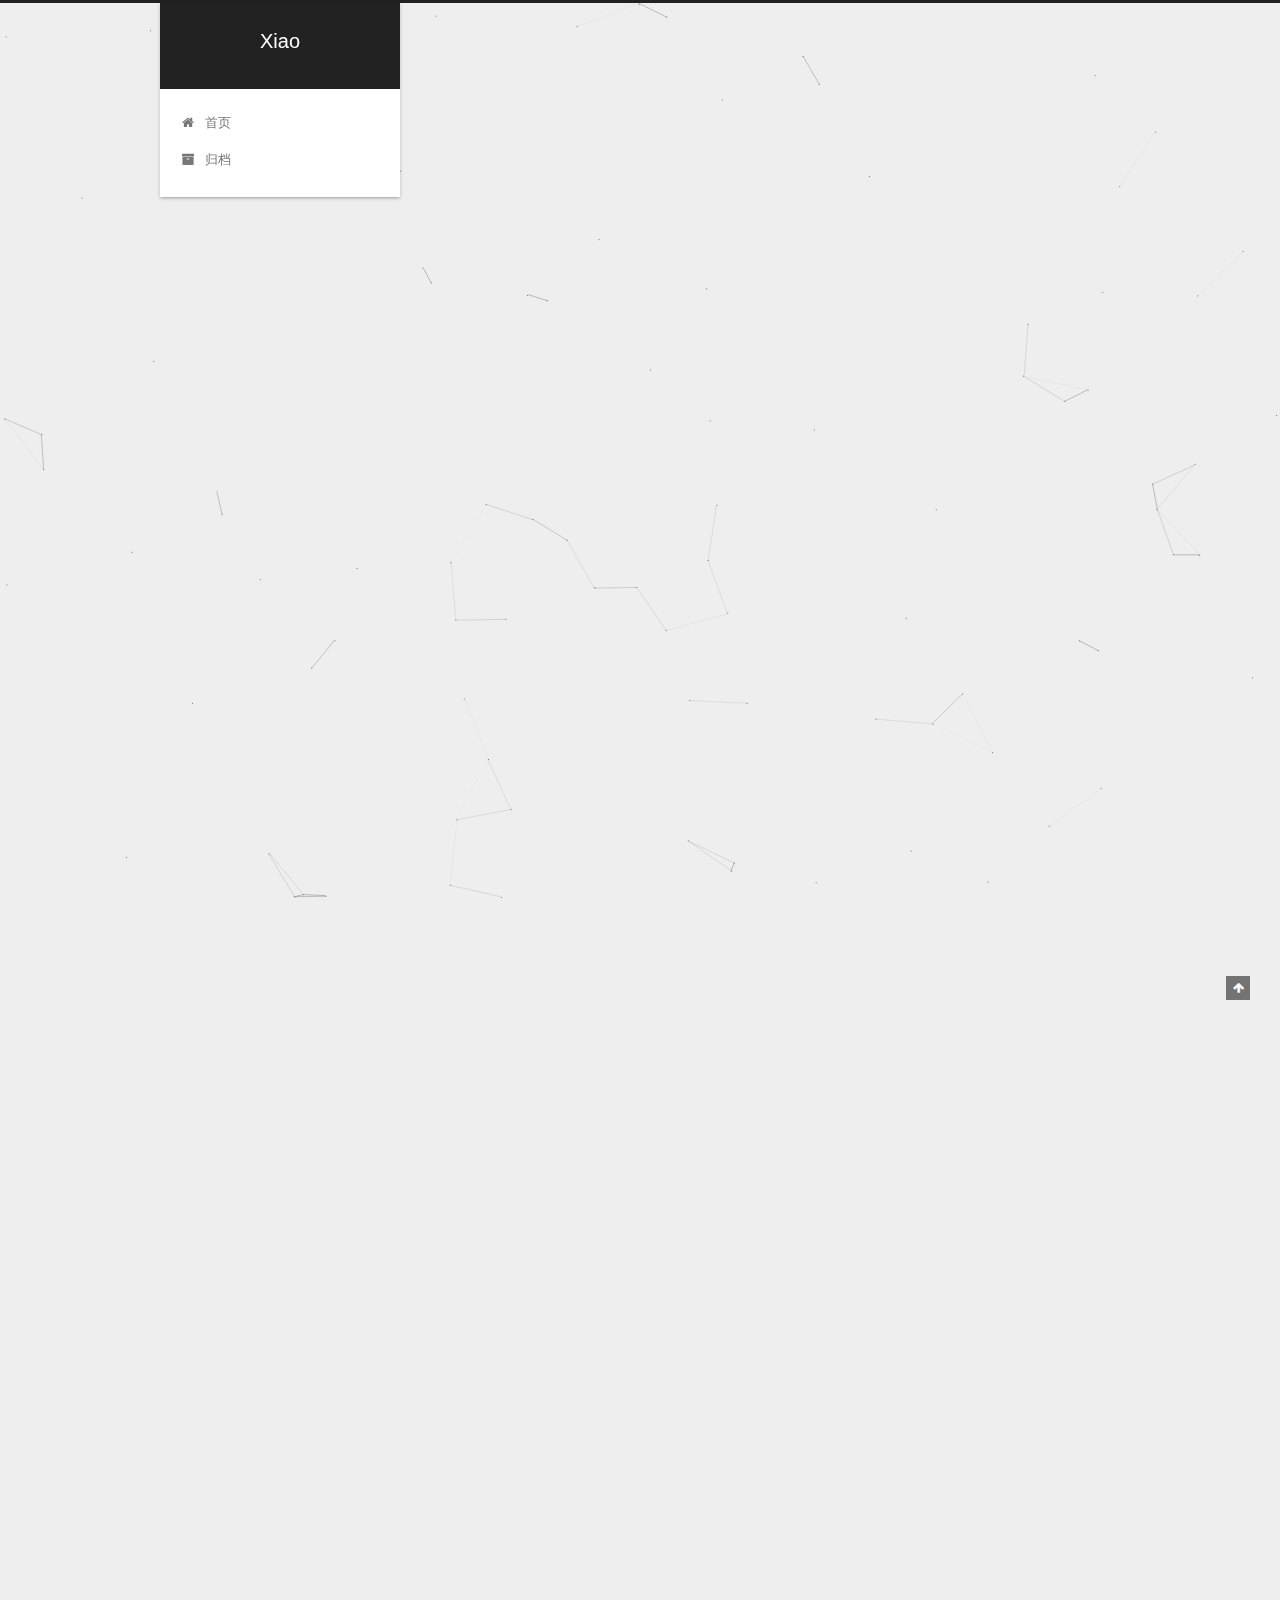
==== commit 012bd47c: "Site updated: 2018-03-09 13:43:29" ====
--- a/index.html
+++ b/index.html
@@ -232,7 +232,7 @@
   
   
   <div class="post-block">
-    <link itemprop="mainEntityOfPage" href="http://xiao.dog/2018/03/09/冰霜与烈火/">
+    <link itemprop="mainEntityOfPage" href="http://xiao.dog/2018/03/04/1. Command line tool/">
 
     <span hidden itemprop="author" itemscope itemtype="http://schema.org/Person">
       <meta itemprop="name" content="xiao">
@@ -251,7 +251,7 @@
         
           <h1 class="post-title" itemprop="name headline">
                 
-                <a class="post-title-link" href="/2018/03/09/冰霜与烈火/" itemprop="url">未命名</a></h1>
+                <a class="post-title-link" href="/2018/03/04/1. Command line tool/" itemprop="url">Scrapy Commands</a></h1>
         
 
         <div class="post-meta">
@@ -263,8 +263,8 @@
               
                 <span class="post-meta-item-text">发表于</span>
               
-              <time title="创建于" itemprop="dateCreated datePublished" datetime="2018-03-09T13:38:03+08:00">
-                2018-03-09
+              <time title="创建于" itemprop="dateCreated datePublished" datetime="2018-03-04T00:00:00+08:00">
+                2018-03-04
               </time>
             
 
@@ -302,13 +302,13 @@
 
       
         
-          <h1 id="冰霜与烈火"><a href="#冰霜与烈火" class="headerlink" title="冰霜与烈火"></a>冰霜与烈火</h1><center>雷·布拉德伯雷 著</center>
-
-<p>雷·布拉德伯雷（Ray Bradbury，1920—）出生于美国伊利诺斯州的沃基甘，从小爱读冒险故事和幻想小说，尤其喜爱根斯巴克主编的《奇异故事》。十二岁时有人送他一架打字机作为生日礼物，他从此练习写作，早在中学时代就选修了如何写小说的课程，井天天练习写一、二千字。一九四一年起他开始给几家杂志投稿，一九四三年起当专业作家，三年后获得了“最佳美国短篇小说奖”。他虽然也写过几部长篇小说，如《华氏451度》也颇著名，但他主要以短篇小说著称，迄今已出版短篇小说集近二十部，其中较著名的有：《火星纪事》（1950）、《太阳的金苹果》（1953）、《R代表火箭》（1962）、《明天午夜》（1966）等。<br>　　布拉德伯雷不仅是世界闻名的科幻小说家，而且还是当代美国文学中数一数二的文法家，他的短篇小说几乎已译成全世界的文字。他除了写科学小说外，还写剧本和社会小说，曾把美国古典文学名著麦尔维尔的《白鲸》改编成电影剧本。他本人也从古典文学中吸收营养。他自称受爱伦·坡影响很大，还说他之所以写科幻小说，主要是为了让自己的想象力有更广阔的天地可以驰骋，不受空间和时间的限制。他的文体简洁流畅，形象丰富，描写生动，英国著名作家金斯莱·艾米斯说他是最有才华的科幻作家，美国著名文艺评论家伊哈布·哈桑称赞她的创作富于诗意，但说他的作品中略带伤感主义色彩，往往通过幻想故事隐射社会现实，提醒人们提防那些能够避免也必须避免的危险。<br>　　《冰霜与烈火》选译自《R代表大箭》，内容描写宇宙探险队到了其他星球上所遇到的厄运。布拉德伯雷的作品中常常出现这类恶梦似的情景隐射残酷的现实，但正当你对生活感到绝望时，又往往会突然发生新的转机，这反映了作者的一种哲学思想：他认为人生无常，命途多舛，既可能乐极生悲，也可能绝处逢生。这篇小说表现了作者描写幻想世界的才能，有些评论家称赞它是写宇宙冒险故事的经典之作。<br>　　《马里奥纳特公司的机器人》选译自《雷·布拉德伯雷》（1975），该书是英国哈拉普公司供外国学生学习英语的辅助读物丛书之一。这篇小说借机器人的故事讽刺没有爱情的婚姻，有一定的现实意义。 </p>
-<p align="right">施咸荣</p>
+          <h1 id="Available-tool-commands"><a href="#Available-tool-commands" class="headerlink" title="Available tool commands"></a>Available tool commands</h1><h2 id="Global-commands"><a href="#Global-commands" class="headerlink" title="Global commands"></a>Global commands</h2><h3 id="1-startproject"><a href="#1-startproject" class="headerlink" title="1. startproject"></a>1. startproject</h3><pre><code>scrapy startproject &lt;project_name&gt; [project_dir]
+
+$ scrapy startproject myproject
+</code></pre><p>在 <code>project_dir</code> 文件夹下，创建一个名为 <code>project_name</code> 的爬虫项目。</p>
           <!--noindex-->
           <div class="post-button text-center">
-            <a class="btn" href="/2018/03/09/冰霜与烈火/#more" rel="contents">
+            <a class="btn" href="/2018/03/04/1. Command line tool/#espandi" rel="contents">
               阅读全文 &raquo;
             </a>
           </div>
@@ -359,7 +359,7 @@
   
   
   <div class="post-block">
-    <link itemprop="mainEntityOfPage" href="http://xiao.dog/2018/03/04/1. Command line tool/">
+    <link itemprop="mainEntityOfPage" href="http://xiao.dog/2018/03/02/Markdown语法/">
 
     <span hidden itemprop="author" itemscope itemtype="http://schema.org/Person">
       <meta itemprop="name" content="xiao">
@@ -378,7 +378,7 @@
         
           <h1 class="post-title" itemprop="name headline">
                 
-                <a class="post-title-link" href="/2018/03/04/1. Command line tool/" itemprop="url">Scrapy Commands</a></h1>
+                <a class="post-title-link" href="/2018/03/02/Markdown语法/" itemprop="url">Markdown</a></h1>
         
 
         <div class="post-meta">
@@ -390,8 +390,8 @@
               
                 <span class="post-meta-item-text">发表于</span>
               
-              <time title="创建于" itemprop="dateCreated datePublished" datetime="2018-03-04T00:00:00+08:00">
-                2018-03-04
+              <time title="创建于" itemprop="dateCreated datePublished" datetime="2018-03-02T00:00:00+08:00">
+                2018-03-02
               </time>
             
 
@@ -429,13 +429,10 @@
 
       
         
-          <h1 id="Available-tool-commands"><a href="#Available-tool-commands" class="headerlink" title="Available tool commands"></a>Available tool commands</h1><h2 id="Global-commands"><a href="#Global-commands" class="headerlink" title="Global commands"></a>Global commands</h2><h3 id="1-startproject"><a href="#1-startproject" class="headerlink" title="1. startproject"></a>1. startproject</h3><pre><code>scrapy startproject &lt;project_name&gt; [project_dir]
-
-$ scrapy startproject myproject
-</code></pre><p>在 <code>project_dir</code> 文件夹下，创建一个名为 <code>project_name</code> 的爬虫项目。</p>
+          <h1 id="Markdown"><a href="#Markdown" class="headerlink" title="Markdown"></a>Markdown</h1>
           <!--noindex-->
           <div class="post-button text-center">
-            <a class="btn" href="/2018/03/04/1. Command line tool/#more" rel="contents">
+            <a class="btn" href="/2018/03/02/Markdown语法/#espandi" rel="contents">
               阅读全文 &raquo;
             </a>
           </div>
@@ -560,131 +557,7 @@
 <h1 id="Django-工程目录结构"><a href="#Django-工程目录结构" class="headerlink" title="Django 工程目录结构"></a>Django 工程目录结构</h1>
           <!--noindex-->
           <div class="post-button text-center">
-            <a class="btn" href="/2018/03/02/Django工程结构/#more" rel="contents">
-              阅读全文 &raquo;
-            </a>
-          </div>
-          <!--/noindex-->
-        
-      
-    </div>
-    
-    
-    
-
-    
-
-    
-
-    
-
-    <footer class="post-footer">
-      
-
-      
-
-      
-
-      
-      
-        <div class="post-eof"></div>
-      
-    </footer>
-  </div>
-  
-  
-  
-  </article>
-
-
-    
-      
-
-  
-
-  
-  
-  
-
-  <article class="post post-type-normal" itemscope itemtype="http://schema.org/Article">
-  
-  
-  
-  <div class="post-block">
-    <link itemprop="mainEntityOfPage" href="http://xiao.dog/2018/03/02/Markdown语法/">
-
-    <span hidden itemprop="author" itemscope itemtype="http://schema.org/Person">
-      <meta itemprop="name" content="xiao">
-      <meta itemprop="description" content="">
-      <meta itemprop="image" content="/images/dog.jpg">
-    </span>
-
-    <span hidden itemprop="publisher" itemscope itemtype="http://schema.org/Organization">
-      <meta itemprop="name" content="Xiao">
-    </span>
-
-    
-      <header class="post-header">
-
-        
-        
-          <h1 class="post-title" itemprop="name headline">
-                
-                <a class="post-title-link" href="/2018/03/02/Markdown语法/" itemprop="url">Markdown</a></h1>
-        
-
-        <div class="post-meta">
-          <span class="post-time">
-            
-              <span class="post-meta-item-icon">
-                <i class="fa fa-calendar-o"></i>
-              </span>
-              
-                <span class="post-meta-item-text">发表于</span>
-              
-              <time title="创建于" itemprop="dateCreated datePublished" datetime="2018-03-02T00:00:00+08:00">
-                2018-03-02
-              </time>
-            
-
-            
-
-            
-          </span>
-
-          
-
-          
-            
-          
-
-          
-          
-
-          
-
-          
-
-          
-
-        </div>
-      </header>
-    
-
-    
-    
-    
-    <div class="post-body" itemprop="articleBody">
-
-      
-      
-
-      
-        
-          <h1 id="Markdown"><a href="#Markdown" class="headerlink" title="Markdown"></a>Markdown</h1>
-          <!--noindex-->
-          <div class="post-button text-center">
-            <a class="btn" href="/2018/03/02/Markdown语法/#more" rel="contents">
+            <a class="btn" href="/2018/03/02/Django工程结构/#espandi" rel="contents">
               阅读全文 &raquo;
             </a>
           </div>
@@ -841,7 +714,134 @@
 </table>
           <!--noindex-->
           <div class="post-button text-center">
-            <a class="btn" href="/2018/03/01/PEP 8/#more" rel="contents">
+            <a class="btn" href="/2018/03/01/PEP 8/#espandi" rel="contents">
+              阅读全文 &raquo;
+            </a>
+          </div>
+          <!--/noindex-->
+        
+      
+    </div>
+    
+    
+    
+
+    
+
+    
+
+    
+
+    <footer class="post-footer">
+      
+
+      
+
+      
+
+      
+      
+        <div class="post-eof"></div>
+      
+    </footer>
+  </div>
+  
+  
+  
+  </article>
+
+
+    
+      
+
+  
+
+  
+  
+  
+
+  <article class="post post-type-normal" itemscope itemtype="http://schema.org/Article">
+  
+  
+  
+  <div class="post-block">
+    <link itemprop="mainEntityOfPage" href="http://xiao.dog/2018/03/01/冰霜与烈火/">
+
+    <span hidden itemprop="author" itemscope itemtype="http://schema.org/Person">
+      <meta itemprop="name" content="xiao">
+      <meta itemprop="description" content="">
+      <meta itemprop="image" content="/images/dog.jpg">
+    </span>
+
+    <span hidden itemprop="publisher" itemscope itemtype="http://schema.org/Organization">
+      <meta itemprop="name" content="Xiao">
+    </span>
+
+    
+      <header class="post-header">
+
+        
+        
+          <h1 class="post-title" itemprop="name headline">
+                
+                <a class="post-title-link" href="/2018/03/01/冰霜与烈火/" itemprop="url">冰霜与烈火</a></h1>
+        
+
+        <div class="post-meta">
+          <span class="post-time">
+            
+              <span class="post-meta-item-icon">
+                <i class="fa fa-calendar-o"></i>
+              </span>
+              
+                <span class="post-meta-item-text">发表于</span>
+              
+              <time title="创建于" itemprop="dateCreated datePublished" datetime="2018-03-01T00:00:00+08:00">
+                2018-03-01
+              </time>
+            
+
+            
+
+            
+          </span>
+
+          
+
+          
+            
+          
+
+          
+          
+
+          
+
+          
+
+          
+
+        </div>
+      </header>
+    
+
+    
+    
+    
+    <div class="post-body" itemprop="articleBody">
+
+      
+      
+
+      
+        
+          <h1 id="冰霜与烈火"><a href="#冰霜与烈火" class="headerlink" title="冰霜与烈火"></a><center>冰霜与烈火</center></h1><center>雷·布拉德伯雷 著</center>
+
+<p>雷·布拉德伯雷（Ray Bradbury，1920—）出生于美国伊利诺斯州的沃基甘，从小爱读冒险故事和幻想小说，尤其喜爱根斯巴克主编的《奇异故事》。十二岁时有人送他一架打字机作为生日礼物，他从此练习写作，早在中学时代就选修了如何写小说的课程，井天天练习写一、二千字。一九四一年起他开始给几家杂志投稿，一九四三年起当专业作家，三年后获得了“最佳美国短篇小说奖”。他虽然也写过几部长篇小说，如《华氏451度》也颇著名，但他主要以短篇小说著称，迄今已出版短篇小说集近二十部，其中较著名的有：《火星纪事》（1950）、《太阳的金苹果》（1953）、《R代表火箭》（1962）、《明天午夜》（1966）等。<br>　　布拉德伯雷不仅是世界闻名的科幻小说家，而且还是当代美国文学中数一数二的文法家，他的短篇小说几乎已译成全世界的文字。他除了写科学小说外，还写剧本和社会小说，曾把美国古典文学名著麦尔维尔的《白鲸》改编成电影剧本。他本人也从古典文学中吸收营养。他自称受爱伦·坡影响很大，还说他之所以写科幻小说，主要是为了让自己的想象力有更广阔的天地可以驰骋，不受空间和时间的限制。他的文体简洁流畅，形象丰富，描写生动，英国著名作家金斯莱·艾米斯说他是最有才华的科幻作家，美国著名文艺评论家伊哈布·哈桑称赞她的创作富于诗意，但说他的作品中略带伤感主义色彩，往往通过幻想故事隐射社会现实，提醒人们提防那些能够避免也必须避免的危险。<br>　　《冰霜与烈火》选译自《R代表大箭》，内容描写宇宙探险队到了其他星球上所遇到的厄运。布拉德伯雷的作品中常常出现这类恶梦似的情景隐射残酷的现实，但正当你对生活感到绝望时，又往往会突然发生新的转机，这反映了作者的一种哲学思想：他认为人生无常，命途多舛，既可能乐极生悲，也可能绝处逢生。这篇小说表现了作者描写幻想世界的才能，有些评论家称赞它是写宇宙冒险故事的经典之作。<br>　　《马里奥纳特公司的机器人》选译自《雷·布拉德伯雷》（1975），该书是英国哈拉普公司供外国学生学习英语的辅助读物丛书之一。这篇小说借机器人的故事讽刺没有爱情的婚姻，有一定的现实意义。 </p>
+<p align="right">施咸荣</p>
+          <!--noindex-->
+          <div class="post-button text-center">
+            <a class="btn" href="/2018/03/01/冰霜与烈火/#espandi" rel="contents">
               阅读全文 &raquo;
             </a>
           </div>
@@ -942,7 +942,7 @@
               
               <div class="site-state-item site-state-tags">
                 
-                  <span class="site-state-item-count">4</span>
+                  <span class="site-state-item-count">5</span>
                   <span class="site-state-item-name">标签</span>
                 
               </div>
--- a/css/main.css
+++ b/css/main.css
@@ -1824,7 +1824,7 @@
   width: 4px;
   height: 4px;
   border-radius: 50%;
-  background: #ee1dff;
+  background: #ee4aff;
 }
 .links-of-blogroll {
   font-size: 13px;
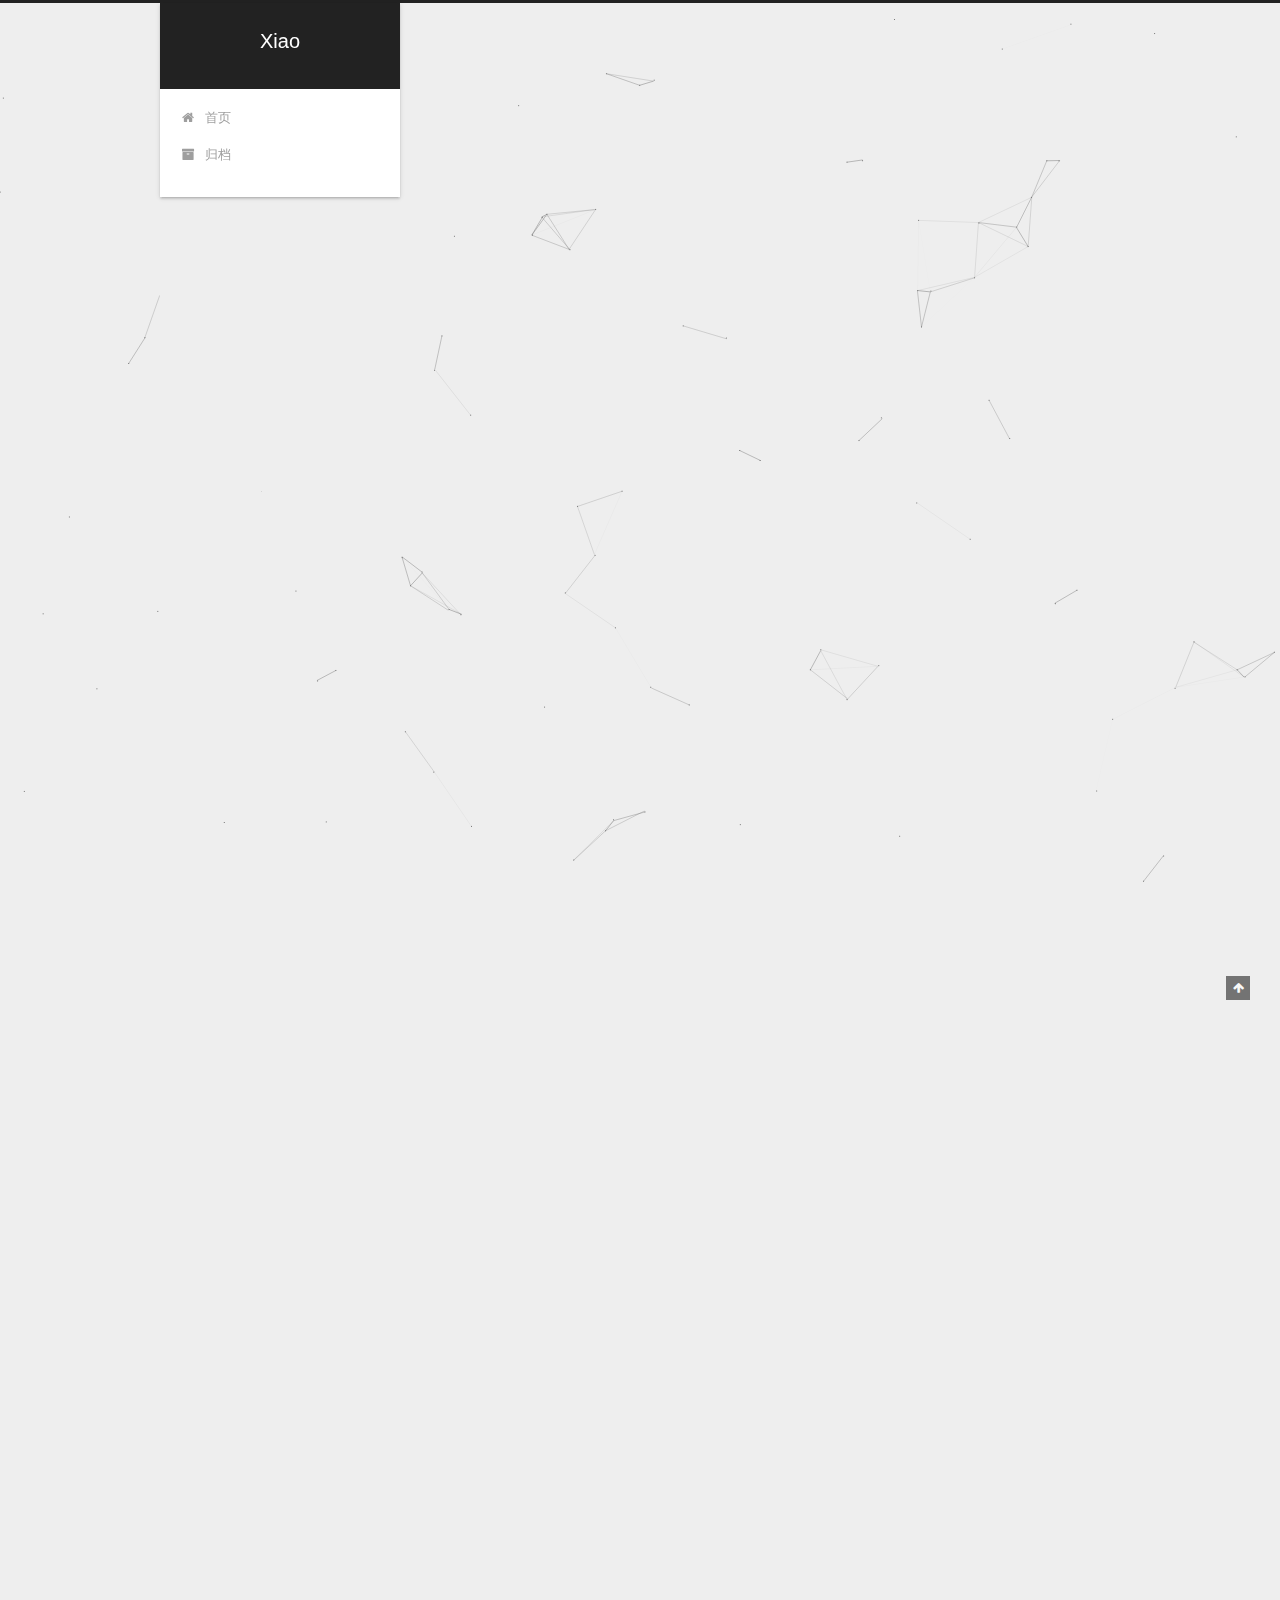
==== commit 35218f5c: "Site updated: 2018-03-09 13:44:55" ====
--- a/index.html
+++ b/index.html
@@ -308,7 +308,7 @@
 </code></pre><p>在 <code>project_dir</code> 文件夹下，创建一个名为 <code>project_name</code> 的爬虫项目。</p>
           <!--noindex-->
           <div class="post-button text-center">
-            <a class="btn" href="/2018/03/04/1. Command line tool/#espandi" rel="contents">
+            <a class="btn" href="/2018/03/04/1. Command line tool/#more" rel="contents">
               阅读全文 &raquo;
             </a>
           </div>
@@ -432,7 +432,7 @@
           <h1 id="Markdown"><a href="#Markdown" class="headerlink" title="Markdown"></a>Markdown</h1>
           <!--noindex-->
           <div class="post-button text-center">
-            <a class="btn" href="/2018/03/02/Markdown语法/#espandi" rel="contents">
+            <a class="btn" href="/2018/03/02/Markdown语法/#more" rel="contents">
               阅读全文 &raquo;
             </a>
           </div>
@@ -557,7 +557,7 @@
 <h1 id="Django-工程目录结构"><a href="#Django-工程目录结构" class="headerlink" title="Django 工程目录结构"></a>Django 工程目录结构</h1>
           <!--noindex-->
           <div class="post-button text-center">
-            <a class="btn" href="/2018/03/02/Django工程结构/#espandi" rel="contents">
+            <a class="btn" href="/2018/03/02/Django工程结构/#more" rel="contents">
               阅读全文 &raquo;
             </a>
           </div>
@@ -714,7 +714,7 @@
 </table>
           <!--noindex-->
           <div class="post-button text-center">
-            <a class="btn" href="/2018/03/01/PEP 8/#espandi" rel="contents">
+            <a class="btn" href="/2018/03/01/PEP 8/#more" rel="contents">
               阅读全文 &raquo;
             </a>
           </div>
@@ -835,13 +835,13 @@
 
       
         
-          <h1 id="冰霜与烈火"><a href="#冰霜与烈火" class="headerlink" title="冰霜与烈火"></a><center>冰霜与烈火</center></h1><center>雷·布拉德伯雷 著</center>
+          <center>雷·布拉德伯雷 著</center>
 
 <p>雷·布拉德伯雷（Ray Bradbury，1920—）出生于美国伊利诺斯州的沃基甘，从小爱读冒险故事和幻想小说，尤其喜爱根斯巴克主编的《奇异故事》。十二岁时有人送他一架打字机作为生日礼物，他从此练习写作，早在中学时代就选修了如何写小说的课程，井天天练习写一、二千字。一九四一年起他开始给几家杂志投稿，一九四三年起当专业作家，三年后获得了“最佳美国短篇小说奖”。他虽然也写过几部长篇小说，如《华氏451度》也颇著名，但他主要以短篇小说著称，迄今已出版短篇小说集近二十部，其中较著名的有：《火星纪事》（1950）、《太阳的金苹果》（1953）、《R代表火箭》（1962）、《明天午夜》（1966）等。<br>　　布拉德伯雷不仅是世界闻名的科幻小说家，而且还是当代美国文学中数一数二的文法家，他的短篇小说几乎已译成全世界的文字。他除了写科学小说外，还写剧本和社会小说，曾把美国古典文学名著麦尔维尔的《白鲸》改编成电影剧本。他本人也从古典文学中吸收营养。他自称受爱伦·坡影响很大，还说他之所以写科幻小说，主要是为了让自己的想象力有更广阔的天地可以驰骋，不受空间和时间的限制。他的文体简洁流畅，形象丰富，描写生动，英国著名作家金斯莱·艾米斯说他是最有才华的科幻作家，美国著名文艺评论家伊哈布·哈桑称赞她的创作富于诗意，但说他的作品中略带伤感主义色彩，往往通过幻想故事隐射社会现实，提醒人们提防那些能够避免也必须避免的危险。<br>　　《冰霜与烈火》选译自《R代表大箭》，内容描写宇宙探险队到了其他星球上所遇到的厄运。布拉德伯雷的作品中常常出现这类恶梦似的情景隐射残酷的现实，但正当你对生活感到绝望时，又往往会突然发生新的转机，这反映了作者的一种哲学思想：他认为人生无常，命途多舛，既可能乐极生悲，也可能绝处逢生。这篇小说表现了作者描写幻想世界的才能，有些评论家称赞它是写宇宙冒险故事的经典之作。<br>　　《马里奥纳特公司的机器人》选译自《雷·布拉德伯雷》（1975），该书是英国哈拉普公司供外国学生学习英语的辅助读物丛书之一。这篇小说借机器人的故事讽刺没有爱情的婚姻，有一定的现实意义。 </p>
 <p align="right">施咸荣</p>
           <!--noindex-->
           <div class="post-button text-center">
-            <a class="btn" href="/2018/03/01/冰霜与烈火/#espandi" rel="contents">
+            <a class="btn" href="/2018/03/01/冰霜与烈火/#more" rel="contents">
               阅读全文 &raquo;
             </a>
           </div>
